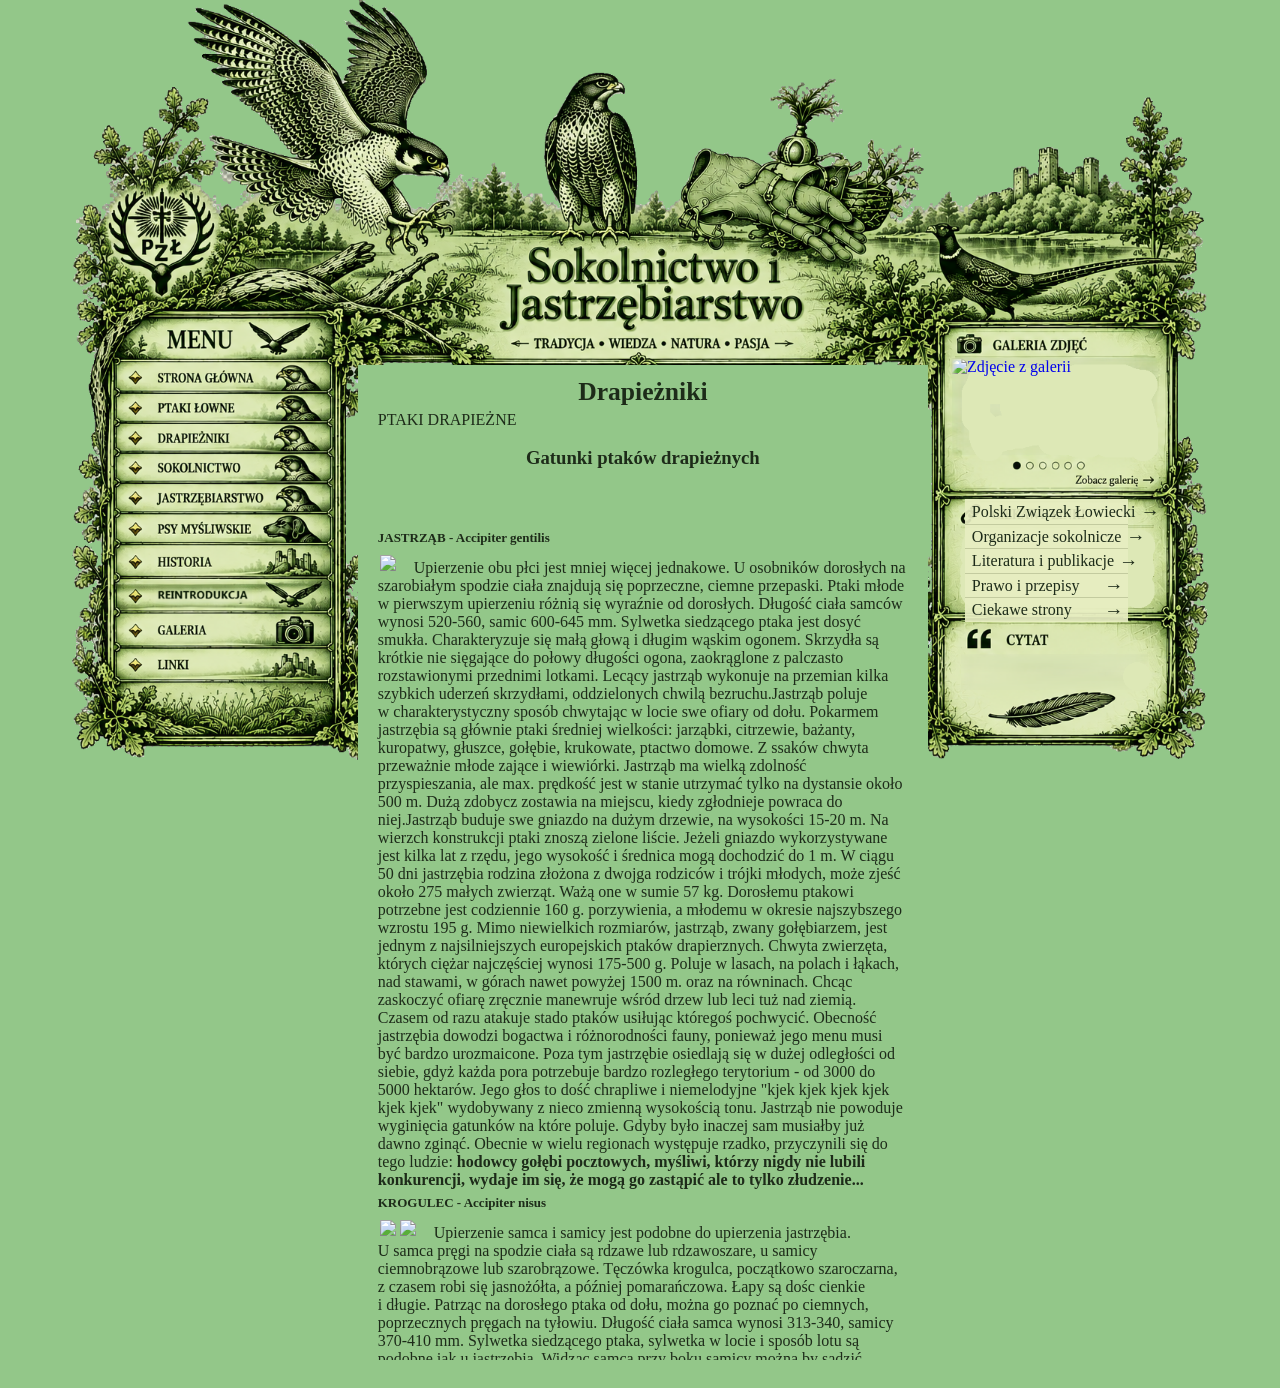
==== drapiezcy.html @ e7c0aa83 "Use new layout artwork" ====
<!doctype html>
<html lang="pl">
<head><meta charset="utf-8"><meta name="viewport" content="width=device-width, initial-scale=1"><title>Drapieżniki — Sokolnictwo i Jastrzębiarstwo</title><link rel="stylesheet" href="styles.css?v=20261012-smaller-links"></head>
<body><main class="page" id="top"><div class="artboard"><img class="layout-art" src="sij-layout-new.png" alt="" aria-hidden="true"><nav class="menu-hotspots" aria-label="Menu główne">
<a href="index.html?v=20261010-16" aria-label="Strona główna"></a><a href="ptaki.html?v=20261010-16" aria-label="Ptaki łowne"></a><a href="drapiezcy.html?v=20261010-16" aria-label="Drapieżniki"></a><a href="sokolnictwo.html?v=20261010-16" aria-label="Sokolnictwo"></a><a href="jastrzebiarstwo.html?v=20261010-16" aria-label="Jastrzębiarstwo"></a><a href="psy.html?v=20261010-16" aria-label="Psy myśliwskie"></a><a href="historia.html?v=20261010-16" aria-label="Historia"></a><a href="restytucja.html?v=20261010-16" aria-label="Restytucja"></a><a href="galeria.html?v=20261010-16" aria-label="Galeria"></a><a href="linki.html?v=20261010-16" aria-label="Linki"></a>
</nav>
<nav class="external-links-panel" aria-label="Ciekawe linki">
<a href="https://www.pzlow.pl/" target="_blank" rel="noopener noreferrer"><span>Polski Związek Łowiecki</span><span class="link-arrow" aria-hidden="true">→</span></a>
<a href="https://gniazdosokolnikow.pl/" target="_blank" rel="noopener noreferrer"><span>Organizacje sokolnicze</span><span class="link-arrow" aria-hidden="true">→</span></a>
<a href="https://sokolnictwo.pl/" target="_blank" rel="noopener noreferrer"><span>Literatura i publikacje</span><span class="link-arrow" aria-hidden="true">→</span></a>
<a href="https://isap.sejm.gov.pl/" target="_blank" rel="noopener noreferrer"><span>Prawo i przepisy</span><span class="link-arrow" aria-hidden="true">→</span></a>
<a href="https://peregrinus.pl/" target="_blank" rel="noopener noreferrer"><span>Ciekawe strony</span><span class="link-arrow" aria-hidden="true">→</span></a>
</nav>
<section class="content-window" aria-label="Drapieżniki"><article id="drapieżniki"><h1>Drapieżniki</h1><font>

PTAKI DRAPIEŻNE



</font>
<font><br/><center><h3>Gatunki ptaków drapieżnych</h3></center>
<p></p><br/><br/>
<b><p>JASTRZĄB - Accipiter gentilis</p></b><a><img hspace="2" src="https://raw.githubusercontent.com/piela44-wojciech/sokolnictwo-i-jastrzebiarstwo/main/assets/jastrzab1_FS5I.jpg" vspace="2"/></a><a></a>
    Upierzenie obu płci jest mniej więcej jednakowe. U osobników dorosłych na szarobiałym spodzie ciała znajdują się poprzeczne, ciemne przepaski. Ptaki młode w pierwszym upierzeniu różnią się wyraźnie od dorosłych. Długość ciała samców wynosi 520-560, samic 600-645 mm. Sylwetka siedzącego ptaka jest dosyć smukła. Charakteryzuje się małą głową i długim wąskim ogonem. Skrzydła są krótkie nie sięgające do połowy długości ogona, zaokrąglone z palczasto rozstawionymi przednimi lotkami. Lecący jastrząb wykonuje na przemian kilka szybkich uderzeń skrzydłami, oddzielonych chwilą bezruchu.Jastrząb poluje w charakterystyczny sposób chwytając w locie swe ofiary od dołu. Pokarmem jastrzębia są głównie ptaki średniej wielkości: jarząbki, citrzewie, bażanty, kuropatwy, głuszce, gołębie, krukowate, ptactwo domowe. Z ssaków chwyta przeważnie młode zające i wiewiórki. Jastrząb ma wielką zdolność przyspieszania, ale max. prędkość jest w stanie utrzymać tylko na dystansie około 500 m. Dużą zdobycz zostawia na miejscu, kiedy zgłodnieje powraca do niej.Jastrząb buduje swe gniazdo na dużym drzewie, na wysokości 15-20 m. Na wierzch konstrukcji ptaki znoszą zielone liście. Jeżeli gniazdo wykorzystywane jest kilka lat z rzędu, jego wysokość i średnica mogą dochodzić do 1 m. W ciągu 50 dni jastrzębia rodzina złożona z dwojga rodziców i trójki młodych, może zjeść około 275 małych zwierząt. Ważą one w sumie 57 kg. Dorosłemu ptakowi potrzebne jest codziennie 160 g. porzywienia, a młodemu w okresie najszybszego wzrostu 195 g. Mimo niewielkich rozmiarów, jastrząb, zwany gołębiarzem, jest jednym z najsilniejszych europejskich ptaków drapierznych. Chwyta zwierzęta, których ciężar najczęściej wynosi 175-500 g. Poluje w lasach, na polach i łąkach, nad stawami, w górach nawet powyżej 1500 m. oraz na równinach. Chcąc zaskoczyć ofiarę zręcznie manewruje wśród drzew lub leci tuż nad ziemią. Czasem od razu atakuje stado ptaków usiłując któregoś pochwycić. Obecność jastrzębia dowodzi bogactwa i różnorodności fauny, ponieważ jego menu musi być bardzo urozmaicone. Poza tym jastrzębie osiedlają się w dużej odległości od siebie, gdyż każda pora potrzebuje bardzo rozległego terytorium - od 3000 do 5000 hektarów. Jego głos to dość chrapliwe i niemelodyjne "kjek kjek kjek kjek kjek kjek" wydobywany z nieco zmienną wysokością tonu. Jastrząb nie powoduje wyginięcia gatunków na które poluje. Gdyby było inaczej sam musiałby już dawno zginąć. Obecnie w wielu regionach występuje
rzadko, przyczynili się do tego ludzie: <b>hodowcy gołębi pocztowych, myśliwi, którzy nigdy nie lubili konkurencji, wydaje im się, że mogą go zastąpić ale to tylko złudzenie...</b>
<br/>
<b><p>KROGULEC - Accipiter nisus</p></b><a><img hspace="2" src="https://raw.githubusercontent.com/piela44-wojciech/sokolnictwo-i-jastrzebiarstwo/main/assets/krogulec_FS5I.jpg" vspace="2"/></a><a><img hspace="2" src="https://raw.githubusercontent.com/piela44-wojciech/sokolnictwo-i-jastrzebiarstwo/main/assets/krogul_l_FS5I.jpg" vspace="2"/></a>
     Upierzenie samca i samicy jest podobne do upierzenia jastrzębia. U samca pręgi na spodzie ciała są rdzawe lub rdzawoszare, u samicy ciemnobrązowe lub szarobrązowe.  Tęczówka krogulca, początkowo szaroczarna, z czasem robi się jasnożółta, a później pomarańczowa. Łapy są dośc cienkie i długie. Patrząc na dorosłego ptaka od dołu, można go poznać po ciemnych, poprzecznych pręgach na tyłowiu. Długość ciała samca wynosi 313-340, samicy 370-410 mm. Sylwetka siedzącego ptaka, sylwetka w locie i sposób lotu są podobne jak u jastrzębia. Widząc samca przy boku samicy można by sądzić, że to ptasi karzeł. Różnicę tę tłumaczy fakt iż krogulec żywi się wyłącznie ptakami. Gdyby jedna para polowała na te same gatunki, mogłoby wkońcu dojść między nimi do rywalizacji. Samica, która jest silniejsza chwyta więc gołębie, sujki, drozdy i kosy. Natomiast łupem samca padają głównie ptaki wielkości wróbla. Krogulec jest mistrzem w polowaniu na wyżej wspomniane gatunki. Najczęściej zaskakuje swe ofiary szybkością. Zręcznie porusza się w poszyciu leśnym i prześlizguje wśród gałęzi drzew. tryb życia prowadzi dość skryty i dlatego jest on trudny do obserwacji. Najłatwiej można go zobaczyć w czasie jesiennego i zimowego żerowania na otwartych polach Wiele krogulców żyjących na wschodzie i północy Europy wędruje - we wrzesniu i październiku odlatują na południowy zachud, by powrócić w marcu lub kwietniu. W innych regionach większość tych ptaków prowadzi osiadły tryb życia. Dorosłe krogulce przez cały rok pozostają na swym terytorium, obejmującym pola, jak i łąki. Obszar ten zajmuje średnio 700-1000 hektarów. W kwietniu samiec i samica budują swe gniazdo. Mieści się ono na świerku lub sośnie, a zbudowane jest z suchych gałązek. Znajduje się zazwyczaj niżej niż gniazdo gołębiarza i myszołowa, znacznie od nich mniejsze, a w porównaniu z gniazdem kobuza i pustułki o wiele bardziej płaskie. W maju pojawia się w nim 4-6 jaj. Młode ptaki niemal że nie różnią się ubarwieniem od rodziców. Jego głos jest dość jękliwy i przeciągły "kee  kee kee kee", powtarzane kilkakrotnie. Odzywa sięrzadko, przeważnie tylko wtedy, gdy niepokojony jest w pobliżu gniazda.
 <br/>
<b><p>BŁOTNIAK ZBOŻOWY -Circus cyaneus</p></b>
<a></a>
<br/>
       U samca wierzch ciała, głowa, szyja i skrzydła do lotek pierwszego rzędu oraz pierś są popielatoszare. Samica ma wierzch ciała ciemnobrunatny, spód jaśniejszy. Wspólną cechą upierzenia obu płci są białe pokrywy nadogonowe, tworzące wyraźnie widoczną plamę. Jak wszystkie błotniaki, obie płci mają wokół oczu szlarę. Jego długość wynosi 43-50 cm, rozpiętość skrzydeł 103-110 mm, ciężar wach się między 535 g. a 550 g. Błotniak zbożowy widziany z góry różni się od błotniaka łąkowego brakiem czrnej pręgi na skrzydłach, ciemnych plamek na brzegach ogona oraz masywniejszą sylwetką. Mają długie i cienkie łapy. Błotniak zbożowy występuje na łąkach, polach, wrzosowiskach i bagnach. Lecąc z niewielką prędkością (ok. 15 km/h) parę metrów nad ziemią wypatruje różnego rodzju zwierząt. Przede wszystkim polne myszy, rzadziej ryjówki i małe zające. Atakuje także dorosłe ptaki. Jest bardzo zręczny, potrafi zawrócić w miejscu i momentalnie uderzyć na ofiarę, którą spostrzegł w ostatniej chwili. Stosuje również inną metode. Siada obok nory jakiegoś gryzonia i czeka, aż ten wyjdzie na zewnątrz. Błotniak zbożowy buduje gniazdo na ziemi. Zebraniem budulca zajmuje się głównie samica.
     <br/>
<b><p>BŁOTNIAK POPIELATY -Circus pygargus</p></b>
          Samiec jest podobny do błotniaka zbożowego, jedynie grzbiet ma odcień ciemniejszy, a na lotkach II rzędu znajdują się dwie poprzeczne pręgi. Plama u nasady ogona jest mniej wyraźna. Samica jest bardzo trudna do odróżnienia od samca błotniaka zbożowego. Długość ciała samca wynosi 410-465, samicy 470-520 mm. Zarys sylwetki i sposób lotu są identyczne jak u Błotniaka zbożowego. Ptak ten jest nielicznym, a miejscami bardzo nielicznym ptakiem lęgowym na niżu. Najliczniej występuje nad Biebrzą i Kanałem Augustowskim. Biotopem tego gatunku jest otwarty krajobraz i wilgotne obszary: łąki, błota, pola i doliny rzek. Żywi się drobnymi ssakami, chwyta również gnieżdżące się na ziemi drobne ptaki oraz zjada ich pisklęta i jaja.
<br/>
<b><p>BŁOTNIAK STAWOWY  -Circus aeruginosus </p></b>
       Samiec ma głowę jasnobrązową, grzbiet ciemnobrunatny, ogon rdzawoszary. Środkowa część skrzydła jest jasna. Samica ma grzbiet czekoladowobrunatny, głowę i potylicę białe lub kremowobrązowe. Długość ciała samca wynosi 490-543, samicy 520-600 mm. Przy obserwacji górnej powierzchni ciała na skrzydłach samca w środkowej części, widać jasną, dość szeroką smugę. Samica ma jasną głowę i przednią krawędz skrzydeł przy nasadzie. Jest to nieliczny, a miejscami średnio liczny ptak lęgowy na niżu. Biotopem jego są zarosłe trzcinami brzegi jezior, stawów i rzek. Pokarmem błotniaka stawowego są głównie ptaki, a przedewszystkim wysiadujące jajka samice kaczek, łysek perkozów i kulików. Zjada on również jaja oraz pisklęta powyższych gatunków. W mniejszym stopniu żywi się gryzoniami, gadami i owadami.<br/>
 Poza wymenionymi gatunkami można spotkać w Polsce błotniaka białego i błotniaka łąkowego.
    <br/>
<b><p>KANIA CZARNA - Milvus migrans </p></b><a><img hspace="2" src="https://raw.githubusercontent.com/piela44-wojciech/sokolnictwo-i-jastrzebiarstwo/main/assets/kania2_FS5I.jpg" vspace="2"/></a>
       Obie płci są podobnie ubarwione. Ogólny tom upierzenia jest ciemnobrunatny. Długość ciała samca i samicy wynosi 550-640 mm. W sylwetce ptaka siedzącego charakterystyczne są widłowate wycięcia ogona i skrzydła sięgające do jego końca. W sylwetce ptaka lecącego najbardziej charakterystyczną cechą jest widłowato wycięty ogon. Głębokość wycięcia jest u tego gatunku niewielka, zwykle okołe 4 cm. Kania lata powoli i manewruje przy tym dość intensywnie ogonem. Zsięg występowania kani czarnej w okresie lęgowym oraz w zimie to południe od sahary. Wiosną po powrocie z Afryki, zjawiają się nad jeziorami, stawami, rzekami, czasem w okolicy nadmorskiej, tam gdzie są drzewa odpowiednie do założenia gniazda. Buduje je na wysokim drzewie liściastym (dąb, buk, brzoza) lub iglastym (świerk, sosna, jodła) zwykle od 10-30 metrów. Kania czarna poluje przedewszystkim na zwierzęta poruszejące się wolno lub ranne. Nie gardzi też padliną. Znaczące miejsce w jwj menu stanowią ryby. Nie nurkuje po nie do wody, co najwyżej zanuża łapy. Resztę pożywienia zdobywa na polach i łąkach. Żywi się również dużymi owadami. Kania czarna ma niewielu naturalnych wrogów, głownie jastrzębie i puchacze.  Charakteryzuje się niską rozrodczością, która uniemożliwia zwiększenie się populacji tych ptaków. Zdarza się też tak, że z powodu braku pokarmu starsze piskle zjada młodsze.
<br/>
<b><p>KANIA RUDA - Milvus milvus </p></b><a><img hspace="2" src="https://raw.githubusercontent.com/piela44-wojciech/sokolnictwo-i-jastrzebiarstwo/main/assets/kania1_FS5I.jpg" vspace="2"/></a> 
       Obie płci są podobnie ubarwione. Ogólny ton upierzenia jest rdzawobrunatny. Długość ciała wynosi 590-660 mm. Sylwetka i sposób latania są podobne jak u kani czarnej, jednakże u kani rudej wcięcie ogona jest znacznie głębsze (10 cm), a na spodzie skrzydeł znajduje się biała plama. Kania ruda jest w Polsce skrajnie nielicznym gatunkiem lęgowym. Biotopem tego drapieżnika są lasy starszych klas wieku, poprzecinane polami uprawnymi lub innymi terenami odkrytymi. Pokarm kani rudej jest podobny do diety poprzedniego gatunku, jednak w miejszym stopniu jest on zdobywany nad wodami.
    <br/>
<b><p>BIELIK - -Haliaeetus albicilla   L. </p></b><a><img hspace="2" src="https://raw.githubusercontent.com/piela44-wojciech/sokolnictwo-i-jastrzebiarstwo/main/assets/bielik_FS5I.jpg" vspace="2"/></a>
       Obie płci są jednakowo ubarwione. Upierzenie ma kolor brunatny, jedynie szyja i głowa są jasnobrunatne, a ogon czysto biały. U osobników młodych ogon jest szarobrunatny. Długość ciała samca wynosi 755-900, samicy 855-980 mm. Rozpiętość skrzydeł wynosi od 2 do 2,65 m, ciężar 3,5-6,8 kg. Charakterystyczne dla niego są długie i szerokie skrzydła z palczasto rozstawionymi lotkami I rzędu. Bielik jest drapieżnikiem większym od orła przedniego. W locie jego sylwetka jest łatwa do rozpoznania ze względu na krutki ogon i długie skrzydła. Mimo ciężkiego wyglądu, lata zręczniej i szybciej niż można by sądzić. Sporo czasu spędza siedząc na ziemi lub na jakimś słupie, wypatrując ptaków, na które mógłby zapolować. W tej pozycji odpoczywa również po jedzeniu. Bielik, podobnie jak rybołowy, nie waha się zanurzyć w wodzie, aby pochwycić zdobycz. Dorosły osobnik prowadzi osiadły tryb życia, natomiast młode do czasu, kiedy będą się same rozmnażać ( ok. 5 lat ), wędrują. Z Norwegii lecą na południe, do Niemiec, Polski i Środkowej Europy. Bielik żywi się głównie żywymi zwierzętami, które chwyta po dłuższym lub krutszym pościgu. Poluje przedewzystkim na ptactwo wodne. Taktyka łowów polega na nękaniu znajdujących się na wodzie ptaków i zmuszaniu do ciągłego nurkowania, co powoduje ich wyczerpanie. Czasem lecąc tuż nad wodą, atakuje znienacka. Bielik chwyta również ryby, bielaki i inne ssaki do wielkości psa, nie gardz także padliną.<br/>
<p><b>ORZEŁ PRZEDNI</b>  -Aquila chrysaetos   L.</p><br/>
     Oba ptaki są jednakowo ubarwione. Ogólny ton upierzenia jest jasnobrunatny. Na końcu ogona znajduje się dość szeroka, czarna przepaska. Reszta ogona, około 2/3 od nasady, jest ciemnoszara. Ptaki młode są ciemniej upierzone, nasadę ogona mają brudnobiałą. Ostateczne upierzenie uzyskują po 5 latach. Do tego czasu stopniowo przybierają one upierzenie ostateczne. Długość ciała samca wynosi 820-850, samica 910-930 mm. Nogi jego są mocno umięśnione. Charakterystyczną cechą rozpoznawczą jest lekkie zaokrąglenie ogona i czarna, szeroka przepaska na jego końcu, szczególnie dobrze widoczna u ptaków młodych, które ponadto mają białą plamę na spodzie skrzydeł. Orzeł przedni jest w Polsce gatunkiem skrajnie nielicznym. Stan populacji szacuje się na 8-10 par. Lęgnie się jedynie w Karpatach i na Mazurach. Jest to ptak związany z terenami skalistymi i obszarami otwartymi. Pokarmem tego gatunku są ssaki średniej wielkości, od wielkości zająca do lisa, i duże ptaki od wielkości głuszca. Wyjątkowo orzeł ten napada również większe ssaki.
<br/>
<b><p>ORLIK GRUBODZIOBY - Aquila clanga  Pallas  </p></b>
     Obie płci są jednakowo, ciemno-purpurowo-brunatno ubarwione, spodem jaśniejsze. Pokrywy nadogonowe są białe. Jego długość zarówno samca jak i samicy wynosi 660-720 mm. Zarys sylwetki w locie jest podobny do sylwetki lotu orła przedniego.Jest bardzo nielicznym gatunkiem, lęgowy głównie na wschodzie kraju. Biotopem orlika są rozległe, starsze lasy z terenami wilgotnymi i zbiornikami wodnymi. Pokarm stanowią drobne ssaki do wielkości zająca i ptaki do wielkości cietrzewia. Innym gatunkiem, którego nie można odróżnić w warunkach polowych jest ORLIK KRZYKLIWY - Aquila pomarina (Brehm). Długość obu płci wynosi 630-650 mm. pozostałe dane są takie same, jak u orlika grubodziobego.
<br/>
<b><p>ORZEŁEK POŁUDNIOWY - Hieraaetus fasciatus     </p></b><a></a>
     Podobnie jak inne, niektóre ptaki drapieżne, orzełek poludniowy może być ubarwiony w dwojaki sposób i nie ma to nic wspólnego z jego wiekiem czy płcią. Część ptaków ma spód ciała biały, a pierś ozdobioną ciemnobrązowymi cętkami. Natomiast u innych orzełków południowych ten fragment upierzenia jest biały. Długość jego wynosi 650-720 mm, rozpiętość skrzydeł 1,5-1,7 m, a ciężar dochodzi do 2 kg. Niektórzy nazywają go "orłojastrzębiem", gdyż łączy on w sobie siłę orła przedniego z szybkością jastrzębia. Polując, pikuje na upatrzoną z daleka zwierzyne lub, gdy są to ptaki, zręcznie ściga je wśród drzew. Żywi się głównie dzikimi królikami. Uzupełnienie jego jadłospisu stanowią kuropatwy, kawki, gołębie.W wieku dorosłym prowadzi osiadły tryb życia, terytorium jakie zajmuje dochodzi do 10000 hektarów. Gniazdo buduje z gałązek na wysokich dominujących skałach.

     <b><p>KURHANNIK - Buteo refinus</p></b><a></a>
     Sylwetką przypomina dużego myszołowa. Jego charakterystyczną cechą jest cynamonowoczerwony ogon, widoczny takze w locie. W suchych latem stepach Azji zajmuje ten sam biotop, co w Europie myszołów. Jego obszar leęgowy sięga w Europie do Macedonii, natomiast w północnej Afryce żyje inny podgatunek kurhannika. Gniazdo zakłada przeważnie w ścianach wąwozów skalnych, przecinających stepy, czasem w grotach, wśród krzewów, rzadko na drzewach. Chętnie zajmuje opuszczone gniazda kruków, ale sam też buduje. Jaja, zwykle dwa, mają około 20 mm , są białe z brązowymi plamami. Wysiadywanie zaczyna sie w kwietniu lub na poczatku maja, a w końcu czerwca młode są już zdolne do latania. Właśnie wtedy w stepie wskutek suszy zamiera życie. Kurhanniki odlatują więc w okolice gdzie utrzymało się jeszcze troche wody i zieleni. Nie są jednak typowymi ptakami wędrownymi, które całkowicie znikają z terenów lęgowych, lecz koczownikami. Jest bliskim krewnym naszego myszołowa i tak jak on, poluje głównie na drobne,
  stepowe gryzonie. Wypatruje je z miejsca czatówlub w czasie powolnego lotu szybowcowego.<br/>
<p><b>MYSZOŁÓW ZWYCZJNY</b>  -Buteo buteo   L.</p><br/>
   Obie płci są jednakowo ubarwione. Ubarwienie jest zmienne: od ciemnobrązowego do jasnokremowego. Piersi są podłużne strychowane. Brzuch jest jasny. Złożone skrzydła sięgają poza połowę długości ogona. długość somca i samicy wynosi 460-550 mm. Sylwetka ptaka w locie charakteryzuje się szerokimi skrzydłami i szerokim ogonem, na spodzie którego znajdują się liczne wąskie przepaski. Myszołów jest licznym ptakiem lęgnącnym się na terenie całego kraju. Środowiskiem jego są lasy, zwykle ich obrzeża, lub obrzeża enklaw leśnych. Pokarmem myszołowa są drobne gryzonie, młode osobniki gatunków łownych np. cietrzewie, kuropatwy, drobne wróble, ponadto gady i owady. W okresie jesiennozimowym na teren Polski zalatuje ze wschodu MYSZOŁÓW WŁOCHATY - Buteo logopus. Charakterystyczną cechą rozpoznawczą włochatego jest ciemna przepaska na brzuchu, ciemna plama w okolicy stawu nadgarstkowego oraz opierzenie nogi do początków palców.
<br <b=""/><p><b>PUCHACZ - Bubo bubo</b> </p><a></a>
            Puchacz góruje nad wszystkimi innymi ptakami drapieżnymi. Wydaje się, że jest on silniejszy od orła przedniego i bielika. W jego jadłospisie można znaleść sokoła wędrownego, jastrzębia, myszołowa i niemal wszystkie europejskie sowy. Ta największa na  świecie sowa ( długość 570-720 mm, rozpiętość skrzydeł 150-180 cm, cięzar 2-3,2 kg.) żywi się także głuszcami, dikimi kaczkami, królikami i zajęcami. Puchacz poluje nocą na terenie od 1000-5000 hektarów. W Eropie zamieszkuje góry i lasy półnicnej części kontynętu. Jego obecność świadczy o bogatej faunie, gdyż żywi się on wieloma gatunkami zwierząt. Jej płowe, cętkowane upierzenie zlewa się z otoczeniem tak, że trudno jest ją dostrzec. Podobnie jak  wszystkie drapieżne ptaki nocne, puchacz wypluwa nie strawione resztki pożywienia zwane wypluwkami. W środkowej i południowej europie puchacz poluje na wrony, dzikie króliki, jeże, wiewiórki oraz na różne gatunki gryzoni.<br/>
<b><p>GADOŻER - (krótkoszpon) - <u></u>Circaetus gallicus   (Gmelin) </p></b><a><img hspace="2" src="https://raw.githubusercontent.com/piela44-wojciech/sokolnictwo-i-jastrzebiarstwo/main/assets/gadozer_FS5I.jpg" vspace="2"/></a><a><img hspace="2" src="https://raw.githubusercontent.com/piela44-wojciech/sokolnictwo-i-jastrzebiarstwo/main/assets/gadozer2_FS5I.jpg" vspace="2"/></a>
    Prawdopodobnie drapieżnik ten jest całkowicie odporny na jad węży. Latem można zaobserwować go jak poluje nie tylko na zaskrońce, ale i na żmije , które stanowią główny składnik jego pożywienia. Zręcznie unika zębów jadowitych żmii, unieruchomiając od razu jej głowę. Rodzaj pokarmu wpływa na styl jego życia. Jest on ptakiem wędrownym. W końcu marca, gadożer pojawia się w Europie na terenach o klimacie umiarkowanym, we wrześniu odlatuje do Afryki. Drapieżnik przebywa chętnie w okolicach pagórkowatych, kamienistych, tam gdzie duże przestrzenie porośnięte są zaroślami, trawą, karłowatymi drzewmi i rzadkim lasem. Gadożer wykorzystuje prądy unoszącego się powietrza  i szybując wypatruje zdobyczy.Samo polowanie zaczyna dopiero późnym rankiem. Unosi się w powietrzu nie poruszając skrzydłami, które zależnie od kierunku i szybkości wiatru rozpościera lub częściowo składa. Jego tereny łowieckie rozciągają się w promieniu 10 km od gniazda. Kiedy zobaczy ofiarę, rzuca się na nią albo pikuje z wysokości kilkuset metrów,
  a jego prędkość przekracza wtedy 100 km/h. Chwyta węże różnego gatunku: zaskrońce zwyczajne, gniewosze plamiste, żmije żebrowane i zygzakowate, których wielkość wacha się od kilkudziesięciu centymetrów do 1,80 m. Oprócz węży żywi się także padalcami i jaszczurkami. Krótkoszpon widziany z ziemi jest większy od myszołowa. Poza tym jest jasno upierzony, jedynie gardło jest no ogół brązowe. Łapy ptaka są koloru szarego. Pod koniec kwietnia, samica znosi tylko jedno duże jajo, koloru białego. Przyczyną tak niskiej płodności jest żarłoczność piskląt -dwa dorosłe ptaki nie byłyby w stanie nakarmić kilku młodych. <br/>
<b><p>SĘP PŁOWY I SĘP USZATY - Gypus fulvus   L. </p></b><a></a>
      Niektóre sępy dorównują rozmiarammi orłosępowi. Czasem są nawet cięższe. Natomiast rozpiętość skrzydeł może być mniejsza niż u orłosępów żyjących w środkowej Azji. Skrzydła tych ptaków miewają nawet 90 cm długości, podczas gdy u sępów nie przekraczają 75 cm. Sęp płowy należy do najlepiej szybujących ptaków. Kiedy są złe warunki atmosferyczne, trudno jest mu wzbić się wyżej, mimo dużego wysiłku. Natomiast w czasie ładnej pogody wykorzystuje prądy cieplego powietrza, które unoszą go w górę. Jedną trzecią dnia spędza na szybowaniu z nieruchomo rozpostartymi skrzydłamni. Duże skrajne lotki są wyraźnie od siebie oddzielone, pod wpływem ciepłego powietrza, zadarte ku górze. Jeżeli spojrzć na ptaka z boku, widać, że skrzydła są lekko uniesione, a cała jego sylwetka przywodzi na myśl literę V. Szukając pożywienia, sęp płowy leci dość nisko, natomiast kiedy się naje, wzbija się bardzo wysoko. Widziano go na wysokości 4500, a nawet 5570 m. Szybując, obserwuje doliny i zbocz gór, w których żyje.
   Wypatruje tam padliny, stanowiącej jego jedyne pożywienie. Szukając pożywienia nie posługuje się węchem, tylko doskonałym wzrokiem. Najbardziej wygłodniałe osobniki dominują nad pozostałymi. Dzięki olbrzymiemu dziobowi, łatwo dostaje się do wnętrzności padłego zwierzęcia. Posiłek nawet wystarczy na tydzień albo i na dłużej. Sęp jest ptakiem stadnym, żyjącym w grupach. Często zakłada gniada w większych lub mniejszych koloniach. Kolonie sępów mieszczą się na skalnych urwiskach. Część ptaków pochodzących z Europy, odlatuje jesienią do Afryki. <br/>
<b> <p>ŚCIERWNIK - Neophron percnopterus   L.  </p></b><a></a>
       Ścierwnik za pomocą kamienia potrafi rozbić cudze jajo(flamingów, strusi, pelikanów), by dostać się do jego wnętrza, lecz są one tylko uzupełnieniem jego podstawowego pokarmu. Ptak ten żywi się bowiem głównie padliną, i to wszelkiego rodzaju. Jest to z pewnościa jedyny ptak zjadający regularnie ekstrementy ssaków. Pojawia się nad rzekami i stawami, na śmietnikach i przy szosach, gdzie wiele zwierząt ginie pod kołami samochodów. W Europie gnieździ się pod osłoną skalnych nawisów. Na Bliskim Wschodzie na budynkach.<br/>
<b> <p>SOKÓŁ WĘDROWNY - Falco peregrinus   (Tunstall)  </p></b><a></a>
        Samiec jak i samica są upierzone podobnie. Na bokach głowy i szyi ma czarny wąs, na piersi czarne plamy i dosyć długie srzydła sięgające do końca ogona. Długość ciała wynosi 38-50 cm, rozpiętość skrzydeł waha się od 85 do 115 cm, ciężar 580-1000 g. To najszybszy ptak na świecie. Prędkość, mierzona niektórym osobnikom podczas pikowania wynosi 270 a nawet 320 km/h. Kiedy sokół ten rzuca się na ofiarę, bez trudu przechodzi w locie poziomym z 50 do 100 km/h. Jeisenią prawie wszystkie osobniki, młode i dorosłe, zamieszkałe na północy Europy, odlatują na zimę na zachód kontynętu albo jeszcze dalej. Spośród ptaków żyjących gdzie indziej przemieszczają się tylko młode, dorosłe prowadzą raczej osiadły tryb życia. Podobnie jak inne bardzo szybkie ptaki sokół wędrowny ma krępą sylwetkę. Wędrowny uderza skrzydłami silnie i szybko, zamachy nie są jednak zbyt głębokie. Sokół ten poluje na ptaki m.in. gołębie, szpaki, czajki, mewy śmieszki, drozdy, sójki, skowronki polne, kosy i zięby. Swoje ofiary chwyta w locie.

      Często chwyta zdobycz po kilkusetmetrowym, a nawet ponadkilometrowym, locie nurkowym. Zbija je uderzeniem szponów w tył głowy. Sokłół wędrowny gnieździ się wśród nadmorskich skał, w górach i na wyżynach. W północnej Europie zajmuje nieraz nadrzewne gniazdo pożucone przez innego ptaka drapieżnego. W niektórych krajach europejskich, także w Polsce stał się już rzadkością. Przyczyn tego jest kilka. Po pierwsze, ptak ten był prześladowany przez człowieka, po drugie, sokół żywił się w pewnych regionach ptakami, których pokarmem były nasiona lub owady skażone pestycydami.   <br/>
<b> <p> BIAŁOZÓR - Falco rusticolus  L.  </p></b><a><img hspace="2" src="https://raw.githubusercontent.com/piela44-wojciech/sokolnictwo-i-jastrzebiarstwo/main/assets/bialy_FS5I.jpg" vspace="2"/></a>
        Rozpiętośc skrzydeł do 140 cm. Młode ptaki brązowawe, dorosłe szare-w różnych odcieniachdo prawie czystej bieli, z czarnymi plamkami. Zmiaszkuje skaliste wybrzeża mórz, chętnie w okolicy ptasich koloni lęgowych oraz w miejscach bytowania pardw. Gniazduje się  na początku kwietnia do maja, znosi do 5 jaj, które wysiadywane są przez samicę (28 dni). Młode opuszczają gniazdo po 50 dniach. Głównym pożywieniem białozorów są morskie ptaki latem, zimą pardwy, zabijane w powietrzu, wodzie i ziemi. Im bardziej na północ, tym bielsze są tam białozory. Stan liczebny niewielki.<br/>
<b> <p> RARÓG GÓRSKI - Falco biarmicus   L.  </p></b><a></a>
      Brązowy sokól wielkości wrony z rdzawym czubkiem głowy i cienkim wąsem.Samica jest wyraźnie większa od samca. Wszędzie gdzie występuje jest ptakiem rzadkim, ze względu na potrzebe dużego terytorium, poza tym tępiony przez ludzi. W locie trudno odróżnić go od raroga. Lęgnie się w górach, gniazda w niższych skalnych, w przejętych gniazdach innych ptaków na drzewach, a na bezludnych pustkowiach także na ziemi. Żywi się ptakami do wielkości gołębia, zabija je w powietrzu i na ziemi. Często para poluje wspólnie: jeden partner płoszy ptaki z ziemi, drugi goni i chwyta je.<br/>
<b> <p> RARÓG - Falco cherrug   L.  </p></b><a></a>
     Brązowawy sokół z jasną głową i ledwie widocznym wąsem. Jako"obywatel" wolnych przestrzeni powietrznych, nie jest związany z żadnym szczególnym biotopem, raczej z miejscemlicznego wysępowania ptaków. Najbardziej wysunięte na zachód miejsca lęgowe znajdują się w lasach nad Dunajem, w głębi Austrii, często w koloniach czapli i kormoranów. W Europie jest to bardzo rzadki ptak lęgowy. Jak wszystkie sokoły, nie buduje gniazda. Jeśli gniazduje wśród skał, uparcie trzyma się raz wybranego miejsca, jeśli na drzewie- przejmuje puste, nie zniszczone zimą gniazda innych ptaków. Niektórym parą jednak brakuje miejsca i potrafią wtedy przepędzić z gniazda nawet orła cesarskiego czy bielika. Ale gniazdo bocianie musi raróg opuścić, gdy powróci do niego z Afryki prawowity własciciel uzbrojony w lancetowaty dziub. Jeśli raróg zagnieździ się w kolonii czapli lub gawronów ma zapewnione pożywienie. Jest bardzo wszechstronnym myśliwym. Poluje na ziemi i w powietrzu, czasem w locie nurkującym, czasem z zaskoczenia, czasem w pogoni za ofiarą. Jego łupem padają zwierzęta do wielkości królika lub kaczki.


        <b> <p> KOBUZ - Falco subbuteo   L.  </p></b> <a><img hspace="2" src="https://raw.githubusercontent.com/piela44-wojciech/sokolnictwo-i-jastrzebiarstwo/main/assets/kobuz_FS5I.jpg" vspace="2"/></a>
        Jest to niezbyt liczny gatunek lęgowy w całej Polsce, objęty ścisłą ochroną, znacznie mniej liczny niż pustułka. Na zimę odlatuje. Przylot - w końcu kwietnia i początku maja, odlot - we wrześniu i pażdzierniku. Kobuż osiedla się na skrajach lasu, zazwyczaj iglastych, przyległych do pól, rzadziej w miejszych śródpolnych kępach drzew. Gnieździ się na wierzchołkach wysokich drzew, zajmując zazwyczaj stare gniazda większych ptaków. Poluje wyłącznie na niewielkie ptaki, które chwyta w locie, rozpoczynając atak ze znacznej odległości.  Dlatego wypatruje je wyłącznie na rozległych, otwartych przestrzeniach, a nie wśród drzew jak krogulec. Bardzo szybki, lecz mało zwrotny lotnie pozwala mu chwytać zdobyczy na ziemi, dlatego w skład jego pokarmu nie wchodzą żadne ssaki, natomiast niekiedy, większe owady. Daje się obserwować na otwartej przestrzeni znacznie częściej niż krogulec. Lata bardzo szybko, jest wstanie złapać jaskółkę, a przelatując blisko człowieka, niemal nie sposób go dostrzec, słyszy się jedynie furkot jego skrzydeł. Jego sylwetka w locie różni się od sylwetki krogulca znacznie dłuższymi, ostro zakończonymi skrzydłami. W locie przypomina jerzyka lub oknówkę. Ma dość melodyjny i dzwięczny głos. Nieco przeciągłe "kije kije kije". <br/>
<b> <p>PUSTUŁKA - Falco tinnunculus  </p></b><a></a>
     Nazwa pustułka pochodzi od rosyjskiego "pustoj" - czyli głupi i została jej nadana przez sokolników, jako gatunkowi, który nie da się ułożyć do polowania na ptaki, a więc jak mniemano jest zbyt głupi żeby się tego nauczyć. Oczywiście nieprzydatność jej do polowania na ptaki jest uwarunkowana, typu lotu oraz sposobu chwytania zdobyczy. Samiec ma głowę i kark szare, grzbiet rdzawy, pokryty trójkątnymi plamami, ogon szary z szeroką czarną przepaską na końcu. Samica ma głowę, kark, wierzch ogona ceglastorude. Na wierzchu ciała i ogona znajdują się brunatnoczarne, poprzeczne pręgi. Na końcu ogona znajduje się czarn przepaska. Spód ogona jest białawy. Pustułka ma dość krótkie i niezbyt mocne łapy. Górna, zakrzywiona część dzioba zachodzi na część dolną. Oczy ptaka są ciemnobrązowe. Charakterystychną cechą rozpoznawczą pustułki w locie, jest szeroka czarna przepaska na końcu jasnego ogona. W locie pustułka często zawisa nad jednym miejscem z opuszczonym ku dołowi ogonem i uniesionymi, poruszającymi się dość szybko skrzydłami. Jeżeli w tym czasie dostrzeże jakiegoś gryzonia czy inne małe zwierze, pikuje w dół. Często atak się nie udaje. Wówczas ponownie unosi się nad polem czy łąką i powtarza ten manewr. W Europie jest jednym z najczęściej spotykanych ptaków drapieżnych.
  Występuje w okolicach, w których roślinność nie jest zbyt wysoka, zjawia się również w środku miast.Pustułki żyjące w miastach siadają często na wieżach kościołów. Stamtąd, ponad zgiełkiem ulicy, dochodzą ich przenikliwe głosy. Łupem miejskich pustułek padają przedewszystkim wróble i szpaki. Pustułka żyjąca na polach żywi się głównie polnymi myszami, które stanowią 70% jej pokarmu. Pustułka, zamieszkująca północ i północny-wschód Europy, jest ptakiem wędrownym. Jesienią odlatuje do cieplejszych krajów. Migracje odbywają się głównie we wrześniu. W maju lub już pod koniec kwietnia, samica znosi w gnieździe 5-6 jaj. Samiec karmi ją już w okresie poprzedzającym zniesienie jaj, robi to do czasu,aż młode będą miały 10 dni. Jej głos to dośc wysokie, szybko powtarzane "kijkijkijkij" lub "kliklikli". Odzywa się najczęściej w locie.   <br/>
<br/>
<p>Literatura i Ilustracje:</p> <br/>
<p>W. Dudziński - Ptaki łowne<br/>
    Ptaki drapieżne Europy - Ilustracje Carl Brenders<br/>
    F. Sauer - Ptaki lądowe </p>
</font>
<br/><br/><br/><br/><br/><br/><br/><br/><br/></article></section>
<a class="gallery-preview" href="galeria.html?v=20261012-gallery-preview" aria-label="Otwórz galerię zdjęć"><img class="homepage-gallery-image" src="https://raw.githubusercontent.com/piela44-wojciech/sokolnictwo-i-jastrzebiarstwo/main/assets/tap2_8wQ8.jpg" alt="Zdjęcie z galerii"></a>
</div></main>
<script>
(() => {
  const image = document.querySelector('.homepage-gallery-image');
  if (!image) return;
  const photos = [
  "https://raw.githubusercontent.com/piela44-wojciech/sokolnictwo-i-jastrzebiarstwo/main/assets/tap2_8wQ8.jpg",
  "https://raw.githubusercontent.com/piela44-wojciech/sokolnictwo-i-jastrzebiarstwo/main/assets/tap3_8wQ8.jpg",
  "https://raw.githubusercontent.com/piela44-wojciech/sokolnictwo-i-jastrzebiarstwo/main/assets/tap4_8wQ8.jpg",
  "https://raw.githubusercontent.com/piela44-wojciech/sokolnictwo-i-jastrzebiarstwo/main/assets/tap5_8wQ8.jpg",
  "https://raw.githubusercontent.com/piela44-wojciech/sokolnictwo-i-jastrzebiarstwo/main/assets/tap6_8wQ8.jpg",
  "https://raw.githubusercontent.com/piela44-wojciech/sokolnictwo-i-jastrzebiarstwo/main/assets/tap7_8wQ8.jpg",
  "https://raw.githubusercontent.com/piela44-wojciech/sokolnictwo-i-jastrzebiarstwo/main/assets/dora4_8wQ8.jpg",
  "https://raw.githubusercontent.com/piela44-wojciech/sokolnictwo-i-jastrzebiarstwo/main/assets/p2_8wQ8.jpg",
  "https://raw.githubusercontent.com/piela44-wojciech/sokolnictwo-i-jastrzebiarstwo/main/assets/p6_8wQ8.jpg",
  "https://raw.githubusercontent.com/piela44-wojciech/sokolnictwo-i-jastrzebiarstwo/main/assets/p8_8wQ8.jpg",
  "https://raw.githubusercontent.com/piela44-wojciech/sokolnictwo-i-jastrzebiarstwo/main/assets/p9_8wQ8.jpg",
  "https://raw.githubusercontent.com/piela44-wojciech/sokolnictwo-i-jastrzebiarstwo/main/assets/p10_8wQ8.jpg",
  "https://raw.githubusercontent.com/piela44-wojciech/sokolnictwo-i-jastrzebiarstwo/main/assets/super1_8wQ8.jpg",
  "https://raw.githubusercontent.com/piela44-wojciech/sokolnictwo-i-jastrzebiarstwo/main/assets/super2_8wQ8.jpg",
  "https://raw.githubusercontent.com/piela44-wojciech/sokolnictwo-i-jastrzebiarstwo/main/assets/super3_8wQ8.jpg",
  "https://raw.githubusercontent.com/piela44-wojciech/sokolnictwo-i-jastrzebiarstwo/main/assets/tap1_8wQ8.jpg"
];
  let previous = 0;
  window.setInterval(() => {
    let next = Math.floor(Math.random() * photos.length);
    if (photos.length > 1) while (next === previous) next = Math.floor(Math.random() * photos.length);
    previous = next;
    image.classList.add('is-changing');
    const nextImage = new Image();
    nextImage.onload = () => { image.src = photos[next]; image.classList.remove('is-changing'); };
    nextImage.onerror = () => image.classList.remove('is-changing');
    nextImage.src = photos[next];
  }, 30000);
})();
</script>
</body></html>
---- styles.css ----
@import url('https://fonts.googleapis.com/css2?family=UnifrakturCook:wght@700&display=swap');
:root{color-scheme:light;--ink:#1d2b19;--paper:#edf1ce;--line:#657641}
*{box-sizing:border-box}
html{scroll-behavior:smooth}
body{margin:0;background:#93c789;color:var(--ink);font-family:Georgia,"Times New Roman",serif}
.page{width:90%;max-width:none;margin:0 auto}
.artboard{position:relative;width:100%;aspect-ratio:auto;height:calc(84vw * 0.6667 + 220px);min-height:900px;overflow:hidden;background:#93c789}
.layout-art{position:absolute;inset:0;width:100%;height:100%;object-fit:fill;pointer-events:none;z-index:2}
.content-window{position:absolute;z-index:1;left:25.5%;top:47.5%;width:49.5%;height:48%;overflow:auto;padding:14px 20px 18px;background:transparent;scrollbar-color:#82925a #e7edcc;scrollbar-width:thin}
.content-window article{padding:0 0 12px;margin:0 0 13px;border-bottom:1px solid #aab985}
.content-window h1{font-size:clamp(22px,2vw,32px);line-height:1.05;text-align:center;margin:0 0 5px}
.content-window h2{font-size:clamp(18px,1.45vw,23px);margin:0 0 7px}
.content-window p{font-size:clamp(13px,1vw,16px);line-height:1.45;margin:5px 0}
.content-window .lead{text-align:center;font-weight:bold;font-size:clamp(11px,.9vw,14px);letter-spacing:.07em}
.content-window ul{margin:4px 0;padding-left:22px}
.content-window li{margin:5px 0;font-size:14px}
.content-window a{color:#2f4925;text-decoration:underline;text-underline-offset:2px}
.content-window footer{text-align:center;font-size:11px;padding:6px}
.menu-hotspots{position:absolute;z-index:3;left:4.5%;top:47%;width:19.3%;height:43.5%;display:grid;grid-template-rows:repeat(10,1fr)}
.menu-hotspots a,.gallery-hotspot,.links-hotspot{display:block;min-width:0;min-height:0}
.menu-hotspots a:focus-visible,.gallery-hotspot:focus-visible,.links-hotspot:focus-visible{outline:3px solid #fff3a3;outline-offset:-4px;background:#ffffff22}
.gallery-hotspot{position:absolute;z-index:3;left:76.1%;top:42.5%;width:19%;height:22.5%}
.links-hotspot{position:absolute;z-index:3;left:76.1%;top:65%;width:19%;height:16%}
@media(min-width:1800px){.artboard{min-height:0}}
@media(max-width:900px){.page{width:92%}.artboard{height:calc(92vw * 0.6667 + 220px);min-height:820px}.content-window{padding:9px 11px}.content-window h1{font-size:22px}.content-window h2{font-size:17px}.content-window p{font-size:12px}.content-window li{font-size:12px}}
@media(max-width:620px){
 .page{width:100%;overflow-x:auto}
 .artboard{width:900px;max-width:none;height:820px;min-height:820px}
 .content-window{left:25.5%;top:47.5%;width:49.5%;height:48%;padding:10px 13px}
 .content-window h1{font-size:25px}.content-window h2{font-size:19px}.content-window p{font-size:13px}
}
/* Keep the illustrated frame at its original proportions; extend the reading area below it. */
.artboard{height:calc(90vw * 0.6667 + 620px);min-height:0;aspect-ratio:auto}
.layout-art{inset:0 auto auto 0;width:100%;height:auto;object-fit:contain}
.content-window{top:calc(90vw * 0.3167);height:calc(100% - (90vw * 0.3167) - 28px)}
.menu-hotspots{top:calc(90vw * 0.3133);height:calc(90vw * 0.278)}
.gallery-hotspot{top:calc(90vw * 0.2833);height:calc(90vw * 0.15)}
.links-hotspot{top:calc(90vw * 0.4333);height:calc(90vw * 0.1067)}
@media(max-width:900px){
 .artboard{height:calc(92vw * 0.6667 + 500px);min-height:0}
 .content-window{top:calc(92vw * 0.3167);height:calc(100% - (92vw * 0.3167) - 24px)}
 .menu-hotspots{top:calc(92vw * 0.3133);height:calc(92vw * 0.278)}
 .gallery-hotspot{top:calc(92vw * 0.2833);height:calc(92vw * 0.15)}
 .links-hotspot{top:calc(92vw * 0.4333);height:calc(92vw * 0.1067)}
}
@media(max-width:620px){
 .page{width:100%;overflow-x:auto}
 .artboard{width:900px;height:1100px;min-height:0}
 .layout-art{width:900px;height:600px}
 .content-window{left:25.5%;top:285px;width:49.5%;height:790px;padding:10px 13px}
 .menu-hotspots{left:4.5%;top:282px;width:19.3%;height:238px}
 .gallery-hotspot{left:76.1%;top:255px;width:19%;height:135px}
 .links-hotspot{left:76.1%;top:390px;width:19%;height:96px}
 .content-window h1{font-size:25px}.content-window h2{font-size:19px}.content-window p{font-size:13px}
}
/* During reading, fade only the lower part of the illustration; restore it after inactivity. */
.content-window{z-index:4;background:transparent;isolation:isolate}
.content-window article,.content-window h1,.content-window h2,.content-window p,.content-window ul,.content-window footer{position:relative}
.layout-art{transition:mask-image .65s ease,-webkit-mask-image .65s ease}
.artboard.reading-mode .layout-art{-webkit-mask-image:linear-gradient(to bottom,#000 0%,#000 48%,transparent 76%);mask-image:linear-gradient(to bottom,#000 0%,#000 48%,transparent 76%)}
@media(prefers-reduced-motion:reduce){.layout-art{transition:none}}


/* Mobile refinement: keep the original artwork as the header and make its pictured menu clickable. */
@media(max-width:620px){
  .page{width:100%;margin:0;overflow:visible}
  .artboard{
    display:block;
    position:relative;
    width:100%;
    height:auto;
    min-height:0;
    overflow:visible;
    background:#93c789;
  }
  .layout-art{
    position:relative;
    inset:auto;
    display:block;
    width:100%;
    height:62vw;
    object-fit:cover;
    object-position:top center;
  }
  .menu-hotspots{
    position:absolute;
    display:grid;
    grid-template-columns:1fr;
    grid-template-rows:repeat(10,1fr);
    left:4.5%;
    top:43%;
    width:20%;
    height:51%;
    padding:0;
    gap:0;
    background:transparent;
    border:0;
    z-index:5;
  }
  .menu-hotspots a{
    display:block;
    min-height:0;
    padding:0;
    border:0;
    border-radius:0;
    background:transparent;
    color:transparent;
    font-size:0;
  }
  .gallery-hotspot{
    display:block;
    position:absolute;
    left:76.1%;
    top:42.5%;
    width:19%;
    height:22.5%;
    z-index:5;
  }
  .links-hotspot{
    display:block;
    position:absolute;
    left:76.1%;
    top:65%;
    width:19%;
    height:16%;
    z-index:5;
  }
  .content-window{
    position:relative;
    inset:auto;
    width:100%;
    height:auto;
    max-height:none;
    overflow:visible;
    padding:22px 18px 30px;
    background:#93c789;
    z-index:4;
  }
  .content-window h1{font-size:clamp(24px,7vw,32px);line-height:1.1}
  .content-window h2{font-size:clamp(20px,5.5vw,25px)}
  .content-window p{font-size:16px;line-height:1.55;overflow-wrap:anywhere}
  .content-window li{font-size:15px;line-height:1.45}
  .layout-art{mask-image:none!important;-webkit-mask-image:none!important;object-fit:contain;height:auto}
  .artboard.reading-mode .layout-art{mask-image:none!important;-webkit-mask-image:none!important}
}

/* Gothic-style typography for the visible mobile menu labels and desktop image-map hotspots. */
.menu-hotspots a{
  font-family:"UnifrakturCook","Old English Text MT","Lucida Blackletter",serif;
}





/* Fade only the lower central area while reading. The top of the illustration stays fully opaque. */
@media(min-width:621px){
  .layout-art{ -webkit-mask-image:none; mask-image:none; }
  .artboard.reading-mode .layout-art{
    -webkit-mask-image:radial-gradient(ellipse 39% 52% at 50% 91%, rgba(0,0,0,.05) 0%, rgba(0,0,0,.065) 56%, rgba(0,0,0,.23) 76%, #000 100%);
    mask-image:radial-gradient(ellipse 39% 52% at 50% 91%, rgba(0,0,0,.05) 0%, rgba(0,0,0,.065) 56%, rgba(0,0,0,.23) 76%, #000 100%);
  }
}

/* Keep article text clear of the lower decorative frame and prevent overflow beyond the reading panel. */
.content-window{
  overflow-x:hidden;
  overflow-y:auto;
  overflow-wrap:anywhere;
}
.content-window article,
.content-window h1,
.content-window h2,
.content-window p,
.content-window ul,
.content-window li{
  max-width:100%;
  overflow-wrap:anywhere;
}
@media(max-width:620px){
  .content-window{overflow:visible}
}


/* Falconry menu interactions: restrained gold hover, illuminated bird-side accent, and persistent active section. */
.menu-hotspots a{
  position:relative;
  overflow:hidden;
  border-radius:3px;
  transition:background-color .25s ease, box-shadow .25s ease, filter .25s ease;
  outline-offset:-3px;
  -webkit-tap-highlight-color:transparent;
}
.menu-hotspots a::before{
  content:"";
  position:absolute;
  inset:2px 1px;
  pointer-events:none;
  opacity:0;
  background:linear-gradient(90deg,rgba(255,226,130,.36),rgba(255,239,177,.12) 55%,rgba(255,220,110,.38));
  box-shadow:inset 0 0 0 1px rgba(119,91,27,.55),inset 0 0 9px rgba(255,242,180,.55);
  transition:opacity .25s ease;
}
.menu-hotspots a::after{
  content:"";
  position:absolute;
  top:8%;
  bottom:8%;
  right:5%;
  width:28%;
  pointer-events:none;
  opacity:0;
  background:radial-gradient(ellipse at center,rgba(255,247,190,.72) 0%,rgba(255,225,125,.22) 42%,transparent 74%);
  transition:opacity .25s ease;
}
.menu-hotspots a:hover::before,
.menu-hotspots a:focus-visible::before,
.menu-hotspots a.is-active::before{opacity:1}
.menu-hotspots a:hover::after,
.menu-hotspots a:focus-visible::after,
.menu-hotspots a.is-active::after{opacity:.85}
.menu-hotspots a.is-active::before{
  background:linear-gradient(90deg,rgba(255,218,105,.48),rgba(255,237,162,.2) 55%,rgba(255,211,91,.5));
  box-shadow:inset 0 0 0 1px rgba(95,73,22,.72),inset 0 0 10px rgba(255,242,180,.68);
}
.menu-hotspots a.is-active{z-index:1}
.menu-hotspots a:active::before{opacity:1}
@media(hover:none){
  .menu-hotspots a:hover::before,.menu-hotspots a:hover::after{opacity:0}
  .menu-hotspots a.is-active::before{opacity:1}
  .menu-hotspots a.is-active::after{opacity:.85}
}
@media(prefers-reduced-motion:reduce){
  .menu-hotspots a,.menu-hotspots a::before,.menu-hotspots a::after{transition:none}
}


/* Refinement: distinguish the current section from the temporary mouse hover.
   This avoids two equally strong gold bars appearing at once. */
.menu-hotspots a.is-active::before{
  opacity:.42;
  background:linear-gradient(90deg,rgba(255,218,105,.22),rgba(255,237,162,.08) 55%,rgba(255,211,91,.24));
  box-shadow:inset 0 0 0 1px rgba(95,73,22,.48),inset 0 0 5px rgba(255,242,180,.3);
}
.menu-hotspots a.is-active::after{opacity:.42}
.menu-hotspots a:hover::before,
.menu-hotspots a:focus-visible::before{
  opacity:1;
  background:linear-gradient(90deg,rgba(255,226,130,.48),rgba(255,239,177,.2) 55%,rgba(255,220,110,.5));
  box-shadow:inset 0 0 0 1px rgba(119,91,27,.7),inset 0 0 10px rgba(255,242,180,.65);
}
.menu-hotspots a:hover::after,
.menu-hotspots a:focus-visible::after{opacity:.9}
@media(hover:none){
  .menu-hotspots a.is-active::before{opacity:.7}
  .menu-hotspots a.is-active::after{opacity:.65}
}


/* Variant 1: tune each clickable menu row to the illustrated button edges. */
@media(min-width:621px){
  .menu-hotspots{display:block}
  .menu-hotspots a{
    position:absolute;
    left:0;
    width:100%;
    height:10%;
  }
  .menu-hotspots a:nth-child(1){top:0%;height:10.1%}
  .menu-hotspots a:nth-child(2){top:10.1%;height:9.8%}
  .menu-hotspots a:nth-child(3){top:19.9%;height:10.1%}
  .menu-hotspots a:nth-child(4){top:29.2%;height:9.8%}
  .menu-hotspots a:nth-child(5){top:39%;height:10.2%}
  .menu-hotspots a:nth-child(6){top:49.2%;height:9.8%}
  .menu-hotspots a:nth-child(7){top:59%;height:10.2%}
  .menu-hotspots a:nth-child(8){top:69.2%;height:9.8%}
  .menu-hotspots a:nth-child(9){top:79%;height:10.2%}
  .menu-hotspots a:nth-child(10){top:89.2%;height:10%}
}


/* Softer menu highlight: remove the hard rectangular outline and use a feathered glow. */
.menu-hotspots a::before{
  inset:0;
  border-radius:7px;
  background:linear-gradient(90deg,
    rgba(255,222,122,0) 0%,
    rgba(255,232,151,.18) 16%,
    rgba(255,240,183,.25) 50%,
    rgba(255,226,130,.18) 84%,
    rgba(255,222,122,0) 100%);
  box-shadow:inset 0 0 10px rgba(255,239,170,.22),0 0 13px rgba(255,223,123,.2);
  -webkit-mask-image:radial-gradient(ellipse at center,#000 40%,rgba(0,0,0,.8) 68%,transparent 100%);
  mask-image:radial-gradient(ellipse at center,#000 40%,rgba(0,0,0,.8) 68%,transparent 100%);
}
.menu-hotspots a.is-active::before{
  opacity:.58;
  background:linear-gradient(90deg,
    rgba(255,220,116,0) 0%,
    rgba(255,229,139,.12) 16%,
    rgba(255,239,177,.18) 50%,
    rgba(255,220,116,.12) 84%,
    rgba(255,220,116,0) 100%);
  box-shadow:inset 0 0 12px rgba(255,239,170,.16),0 0 14px rgba(255,223,123,.14);
}
.menu-hotspots a:hover::before,
.menu-hotspots a:focus-visible::before{
  opacity:.95;
  background:linear-gradient(90deg,
    rgba(255,222,122,0) 0%,
    rgba(255,232,151,.24) 16%,
    rgba(255,245,196,.34) 50%,
    rgba(255,226,130,.24) 84%,
    rgba(255,222,122,0) 100%);
  box-shadow:inset 0 0 13px rgba(255,239,170,.26),0 0 17px rgba(255,223,123,.25);
}
.menu-hotspots a::after{
  background:radial-gradient(ellipse at center,rgba(255,247,190,.6) 0%,rgba(255,225,125,.18) 42%,transparent 76%);
}


/* Hide only the text that extends below the illustrated lower frame while idle. */
.content-window{
  -webkit-mask-image:linear-gradient(to bottom,#000 0%,#000 38%,rgba(0,0,0,.85) 42%,transparent 49%);
  mask-image:linear-gradient(to bottom,#000 0%,#000 38%,rgba(0,0,0,.85) 42%,transparent 49%);
  transition:mask-image .25s ease,-webkit-mask-image .25s ease;
}
.artboard:not(.idle-reading) .content-window{
  -webkit-mask-image:none;
  mask-image:none;
}
.artboard.idle-reading .content-window{
  -webkit-mask-image:linear-gradient(to bottom,#000 0%,#000 38%,rgba(0,0,0,.85) 42%,transparent 49%);
  mask-image:linear-gradient(to bottom,#000 0%,#000 38%,rgba(0,0,0,.85) 42%,transparent 49%);
}
@media(prefers-reduced-motion:reduce){.content-window{transition:none}}


/* Keep decorative artwork from crossing and obscuring article text. */
.content-window{background:#93c789 !important;z-index:4}
.content-window article,.content-window h1,.content-window h2,.content-window p,.content-window ul,.content-window li,.content-window footer{position:relative;z-index:1}


/* Gallery: show compact thumbnail tiles instead of full-size images. */
.gallery-grid{display:grid;grid-template-columns:repeat(auto-fill,minmax(76px,1fr));gap:8px;align-items:start;margin:14px 0}
.gallery-thumb{display:block;width:100%;aspect-ratio:1/1;overflow:hidden;border:1px solid #657641;border-radius:3px;background:#e7edcc;padding:2px}
.gallery-thumb img{display:block;width:100%;height:100%;object-fit:cover}
.gallery-thumb:hover,.gallery-thumb:focus-visible{outline:2px solid #657641;outline-offset:2px}
@media(max-width:620px){.gallery-grid{grid-template-columns:repeat(auto-fill,minmax(64px,1fr));gap:6px}.gallery-thumb{padding:2px}}




/* Floating gallery viewer overlay */
body.lightbox-open{overflow:hidden}
.lightbox{position:fixed;inset:0;z-index:9999;display:none;align-items:center;justify-content:center;padding:56px 76px 64px;background:rgba(12,20,10,.88);backdrop-filter:blur(5px)}
.lightbox.is-open{display:flex}
.lightbox-image{display:block;max-width:min(92vw,1400px);max-height:82vh;width:auto;height:auto;object-fit:contain;box-shadow:0 10px 48px rgba(0,0,0,.55);border:2px solid rgba(235,239,204,.8);border-radius:3px}
.lightbox-close,.lightbox-prev,.lightbox-next{position:absolute;display:flex;align-items:center;justify-content:center;color:#f4f2d8;background:rgba(30,43,24,.82);border:1px solid rgba(235,239,204,.6);cursor:pointer;line-height:1}
.lightbox-close{top:16px;right:20px;width:44px;height:44px;border-radius:50%;font-size:32px}
.lightbox-prev,.lightbox-next{top:50%;transform:translateY(-50%);width:48px;height:64px;border-radius:5px;font-size:46px}
.lightbox-prev{left:16px}.lightbox-next{right:16px}
.lightbox-close:hover,.lightbox-prev:hover,.lightbox-next:hover{background:rgba(94,115,59,.96)}
.lightbox-caption{position:absolute;bottom:20px;left:72px;right:72px;text-align:center;color:#f4f2d8;font:16px Georgia,serif}
@media(max-width:620px){.lightbox{padding:58px 12px 72px}.lightbox-image{max-width:96vw;max-height:75vh}.lightbox-prev,.lightbox-next{top:auto;bottom:10px;width:42px;height:42px;font-size:34px}.lightbox-prev{left:calc(50% - 52px)}.lightbox-next{right:calc(50% - 52px)}.lightbox-caption{bottom:58px;left:12px;right:12px;font-size:13px}.lightbox-close{top:10px;right:10px;width:40px;height:40px}}


/* The lightbox is moved directly under body so the page sway animation cannot trap fixed positioning. */
html body > .lightbox{position:fixed!important;inset:0!important;width:100vw!important;height:100vh!important;height:100dvh!important;z-index:2147483000!important;display:none;align-items:center!important;justify-content:center!important;box-sizing:border-box!important;overflow:hidden!important;margin:0!important;transform:none!important}
html body > .lightbox.is-open{display:flex!important}
html body > .lightbox .lightbox-image{position:static!important;display:block!important;width:auto!important;height:auto!important;max-width:calc(100vw - 150px)!important;max-height:calc(100vh - 130px)!important;max-height:calc(100dvh - 130px)!important;object-fit:contain!important;margin:0!important;flex:0 1 auto!important}
@media(max-width:620px){html body > .lightbox .lightbox-image{max-width:calc(100vw - 28px)!important;max-height:calc(100dvh - 150px)!important}}













/* Homepage gallery: move image right to cover the background visible at the inner edge. */
.artboard .gallery-preview{position:absolute!important;left:77.0%!important;top:calc(90vw * 0.306 + 5px)!important;width:18.2%!important;height:calc(90vw * 0.083)!important;z-index:4!important;display:block!important;visibility:visible!important;opacity:1!important;overflow:hidden!important;box-sizing:border-box!important;border-radius:2px!important;pointer-events:auto!important}
.artboard .gallery-preview img{position:absolute!important;left:0!important;top:0!important;display:block!important;width:100%!important;height:135%!important;max-width:none!important;object-fit:cover!important;object-position:center top!important;opacity:1!important;-webkit-mask-image:linear-gradient(to right,transparent 0%,#000 3%,#000 97%,transparent 100%),linear-gradient(to bottom,transparent 0%,#000 3%,#000 97%,transparent 100%)!important;mask-image:linear-gradient(to right,transparent 0%,#000 3%,#000 97%,transparent 100%),linear-gradient(to bottom,transparent 0%,#000 3%,#000 97%,transparent 100%)!important;-webkit-mask-composite:source-in!important;mask-composite:intersect!important}
@media(max-width:900px){.artboard .gallery-preview{left:77.0%!important;top:calc(92vw * 0.306 + 5px)!important;width:18.2%!important;height:calc(92vw * 0.083)!important}}
@media(max-width:620px){.artboard .gallery-preview{left:77.0%!important;top:311px!important;width:18.2%!important;height:83px!important}}


/* Transparent click zones over the five visible rows in the "Ciekawe linki" panel. */
.external-link-hotspots{position:absolute;z-index:30;left:76.1%;top:calc(90vw * 0.4333);width:19%;height:calc(90vw * 0.1067);display:grid;grid-template-rows:repeat(5,minmax(0,1fr));pointer-events:auto;} @media(max-width:900px){.external-link-hotspots{top:calc(92vw * 0.4333);height:calc(92vw * 0.1067);}} @media(max-width:620px){.external-link-hotspots{left:76.1%;top:390px;width:19%;height:96px;}}
.external-link-hotspots a{display:block;min-width:0;min-height:0;border-radius:2px;}
.external-link-hotspots a:hover,.external-link-hotspots a:focus-visible{outline:2px solid #f5efb5;outline-offset:-2px;background:#fff3a322;}

/* Final interaction-layer fix: keep all actual links above decorative artwork and content. */
.artboard{isolation:isolate}
.artboard .layout-art{pointer-events:none!important;z-index:0!important}
.artboard .content-window{z-index:1!important}
.artboard .menu-hotspots,
.artboard .gallery-hotspot,
.artboard .gallery-preview,
.artboard .external-link-hotspots{z-index:100!important;pointer-events:auto!important}
.artboard .menu-hotspots a,
.artboard .gallery-hotspot,
.artboard .gallery-preview,
.artboard .external-link-hotspots a{pointer-events:auto!important}
.artboard .external-link-hotspots{top:calc(90vw * 0.4333);height:calc(90vw * 0.1067)}
@media(max-width:900px){.artboard .external-link-hotspots{top:calc(92vw * 0.4333);height:calc(92vw * 0.1067)}}
@media(max-width:620px){.artboard .external-link-hotspots{top:390px;height:96px}}

/* Refine external-link hit areas: align to the lettering, with a soft edge and no frame. */
.artboard .external-link-hotspots{left:77.3%!important;top:calc(90vw * 0.440)!important;width:17.4%!important;height:calc(90vw * 0.083)!important;grid-template-rows:repeat(5,minmax(0,1fr))!important}
.artboard .external-link-hotspots a{border:0!important;outline:0!important;border-radius:0!important;background:transparent!important}
.artboard .external-link-hotspots a:hover,.artboard .external-link-hotspots a:focus-visible{outline:0!important;background:linear-gradient(90deg,transparent 0%,rgba(255,239,170,.12) 8%,rgba(255,239,170,.20) 50%,rgba(255,239,170,.12) 92%,transparent 100%)!important;box-shadow:none!important}
@media(max-width:900px){.artboard .external-link-hotspots{top:calc(92vw * 0.440)!important;height:calc(92vw * 0.083)!important}}
@media(max-width:620px){.artboard .external-link-hotspots{left:77.3%!important;top:396px!important;width:17.4%!important;height:75px!important}}

/* Align each transparent link target to the actual text column in the right panel. */
.artboard .external-link-hotspots{
 left:60.5%!important;top:calc(90vw * 0.225)!important;width:29%!important;height:calc(90vw * 0.112)!important;
 display:grid!important;grid-template-rows:repeat(5,minmax(0,1fr))!important;
}
.artboard .external-link-hotspots a{
 display:block!important;min-width:0!important;min-height:0!important;
 border:0!important;outline:0!important;border-radius:0!important;
 background:transparent!important;box-shadow:none!important;
}
.artboard .external-link-hotspots a:hover,
.artboard .external-link-hotspots a:focus,
.artboard .external-link-hotspots a:focus-visible{
 outline:none!important;border:0!important;box-shadow:none!important;
 background:linear-gradient(90deg,transparent 0%,rgba(255,239,170,.07) 12%,rgba(255,239,170,.15) 50%,rgba(255,239,170,.07) 88%,transparent 100%)!important;
}
@media(max-width:900px){
 .artboard .external-link-hotspots{left:60.5%!important;top:calc(92vw * 0.225)!important;width:29%!important;height:calc(92vw * 0.112)!important}
}
@media(max-width:620px){
 .artboard .external-link-hotspots{left:60.5%!important;top:203px!important;width:29%!important;height:100px!important}
}

/* Recovery: put external link targets over the five text rows, above every visual layer. */
.artboard > .external-link-hotspots{position:absolute!important;left:60.5%!important;top:225px!important;width:29%!important;height:112px!important;display:grid!important;grid-template-rows:repeat(5,1fr)!important;z-index:2147483000!important;pointer-events:auto!important}
.artboard > .external-link-hotspots a{position:relative!important;display:block!important;width:100%!important;height:100%!important;min-height:0!important;pointer-events:auto!important;cursor:pointer!important;border:0!important;outline:0!important;background:transparent!important;box-shadow:none!important}
.artboard > .external-link-hotspots a:hover,.artboard > .external-link-hotspots a:focus-visible{outline:0!important;background:linear-gradient(90deg,transparent 0%,rgba(255,239,170,.05) 12%,rgba(255,239,170,.12) 50%,rgba(255,239,170,.05) 88%,transparent 100%)!important}
@media(max-width:900px){.artboard > .external-link-hotspots{top:calc(92vw * .227)!important;height:calc(92vw * .113)!important}}
@media(max-width:620px){.artboard > .external-link-hotspots{left:60.5%!important;top:203px!important;width:29%!important;height:100px!important}}

/* Real text links inside the illustrated "Ciekawe linki" panel. */
.artboard .external-links-panel{
  position:absolute!important;
  left:60.5%!important;
  top:calc(90vw * .202)!important;
  width:29%!important;
  height:calc(90vw * .112)!important;
  z-index:2147483000!important;
  display:flex!important;
  flex-direction:column!important;
  justify-content:stretch!important;
  padding:0!important;
  margin:0!important;
  background:rgba(232,238,194,.92)!important;
  border:0!important;
  box-shadow:none!important;
  pointer-events:auto!important;
}
.artboard .external-links-panel a{
  position:relative!important;
  display:flex!important;
  align-items:center!important;
  justify-content:space-between!important;
  flex:1 1 20%!important;
  min-height:0!important;
  width:100%!important;
  padding:0 5px 0 7px!important;
  margin:0!important;
  color:#1d2b19!important;
  font-family:Georgia,"Times New Roman",serif!important;
  font-size:clamp(11px,1.25vw,17px)!important;
  line-height:1.1!important;
  font-weight:normal!important;
  text-decoration:none!important;
  border:0!important;
  border-radius:0!important;
  outline:0!important;
  background:transparent!important;
  box-shadow:none!important;
  cursor:pointer!important;
  pointer-events:auto!important;
  white-space:nowrap!important;
}
.artboard .external-links-panel a+a{border-top:1px solid rgba(70,83,42,.22)!important}
.artboard .external-links-panel a:hover,
.artboard .external-links-panel a:focus-visible{
  background:linear-gradient(90deg,rgba(255,243,180,0) 0%,rgba(255,243,180,.3) 14%,rgba(255,243,180,.42) 50%,rgba(255,243,180,.3) 86%,rgba(255,243,180,0) 100%)!important;
  outline:0!important;
  box-shadow:none!important;
}
.artboard .external-links-panel .link-arrow{font-size:1.2em;padding-left:5px}
@media(max-width:900px){
 .artboard .external-links-panel{top:calc(92vw * .202)!important;height:calc(92vw * .112)!important}
 .artboard .external-links-panel a{font-size:clamp(10px,1.35vw,14px)!important;padding-left:5px!important;padding-right:4px!important}
}
@media(max-width:620px){
 .artboard .external-links-panel{left:60.5%!important;top:203px!important;width:29%!important;height:100px!important}
 .artboard .external-links-panel a{font-size:12px!important;white-space:normal!important}
}

/* Final placement: keep the real links inside the original right-hand "Ciekawe linki" frame. */
.artboard .external-links-panel{
 left:75.8%!important;
 top:calc(90vw * .4333)!important;
 width:17.6%!important;
 height:calc(90vw * .1067)!important;
}
@media(max-width:900px){
 .artboard .external-links-panel{
  left:75.8%!important;
  top:calc(92vw * .4333)!important;
  width:17.6%!important;
  height:calc(92vw * .1067)!important;
 }
}
@media(max-width:620px){
 .artboard .external-links-panel{
  left:75.8%!important;
  top:390px!important;
  width:17.6%!important;
  height:96px!important;
 }
}

/* Fine adjustment based on latest screenshot: slightly narrower and shifted right. */
.artboard .external-links-panel{
 left:77.1%!important;
 width:16.3%!important;
}
@media(max-width:900px){
 .artboard .external-links-panel{left:77.1%!important;width:16.3%!important}
}
@media(max-width:620px){
 .artboard .external-links-panel{left:77.1%!important;width:16.3%!important}
}

/* Move the links panel a little farther right. */
.artboard .external-links-panel{left:78.2%!important;width:15.2%!important}
@media(max-width:900px){.artboard .external-links-panel{left:78.2%!important;width:15.2%!important}}
@media(max-width:620px){.artboard .external-links-panel{left:78.2%!important;width:15.2%!important}}

/* Slightly reduce the external links panel width while keeping its right-shifted position. */
.artboard .external-links-panel{left:78.2%!important;width:14.2%!important}
@media(max-width:900px){.artboard .external-links-panel{left:78.2%!important;width:14.2%!important}}
@media(max-width:620px){.artboard .external-links-panel{left:78.2%!important;width:14.2%!important}}
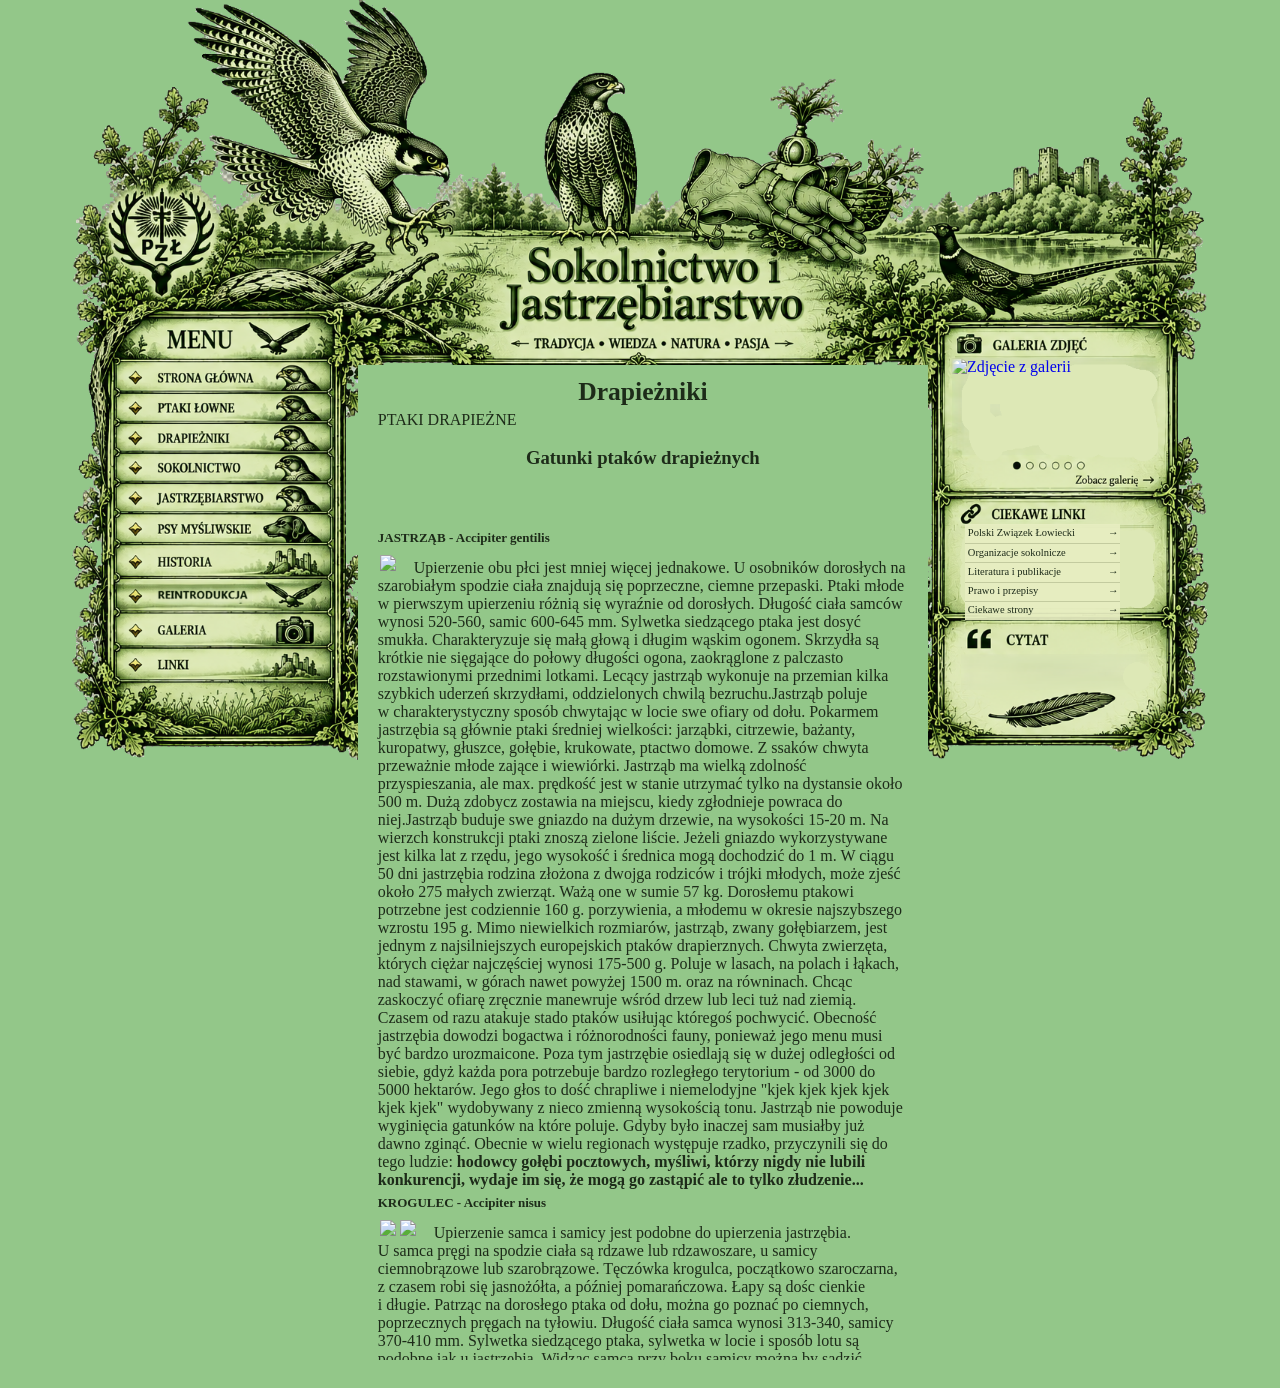
==== commit c8aa251f: "Refresh CSS cache for fitted links" ====
--- a/drapiezcy.html
+++ b/drapiezcy.html
@@ -1,6 +1,6 @@
 <!doctype html>
 <html lang="pl">
-<head><meta charset="utf-8"><meta name="viewport" content="width=device-width, initial-scale=1"><title>Drapieżniki — Sokolnictwo i Jastrzębiarstwo</title><link rel="stylesheet" href="styles.css?v=20261012-smaller-links"></head>
+<head><meta charset="utf-8"><meta name="viewport" content="width=device-width, initial-scale=1"><title>Drapieżniki — Sokolnictwo i Jastrzębiarstwo</title><link rel="stylesheet" href="styles.css?v=20261012-fit-links"></head>
 <body><main class="page" id="top"><div class="artboard"><img class="layout-art" src="sij-layout-new.png" alt="" aria-hidden="true"><nav class="menu-hotspots" aria-label="Menu główne">
 <a href="index.html?v=20261010-16" aria-label="Strona główna"></a><a href="ptaki.html?v=20261010-16" aria-label="Ptaki łowne"></a><a href="drapiezcy.html?v=20261010-16" aria-label="Drapieżniki"></a><a href="sokolnictwo.html?v=20261010-16" aria-label="Sokolnictwo"></a><a href="jastrzebiarstwo.html?v=20261010-16" aria-label="Jastrzębiarstwo"></a><a href="psy.html?v=20261010-16" aria-label="Psy myśliwskie"></a><a href="historia.html?v=20261010-16" aria-label="Historia"></a><a href="restytucja.html?v=20261010-16" aria-label="Restytucja"></a><a href="galeria.html?v=20261010-16" aria-label="Galeria"></a><a href="linki.html?v=20261010-16" aria-label="Linki"></a>
 </nav>
--- a/styles.css
+++ b/styles.css
@@ -553,3 +553,10 @@
 .artboard .external-links-panel{left:78.2%!important;width:14.2%!important}
 @media(max-width:900px){.artboard .external-links-panel{left:78.2%!important;width:14.2%!important}}
 @media(max-width:620px){.artboard .external-links-panel{left:78.2%!important;width:14.2%!important}}
+
+/* Fit the five link labels inside the right panel, below its heading. */
+.artboard .external-links-panel{left:78.2%!important;top:calc(90vw * .455)!important;width:13.5%!important;height:calc(90vw * .083)!important}
+.artboard .external-links-panel a{font-size:clamp(9px,.82vw,11px)!important;padding-left:3px!important;padding-right:2px!important;line-height:1!important}
+.artboard .external-links-panel .link-arrow{font-size:1em!important;padding-left:2px!important}
+@media(max-width:900px){.artboard .external-links-panel{left:78.2%!important;top:calc(92vw * .455)!important;width:13.5%!important;height:calc(92vw * .083)!important}.artboard .external-links-panel a{font-size:clamp(9px,1vw,10px)!important}}
+@media(max-width:620px){.artboard .external-links-panel{left:78.2%!important;top:410px!important;width:13.5%!important;height:75px!important}.artboard .external-links-panel a{font-size:9px!important}}
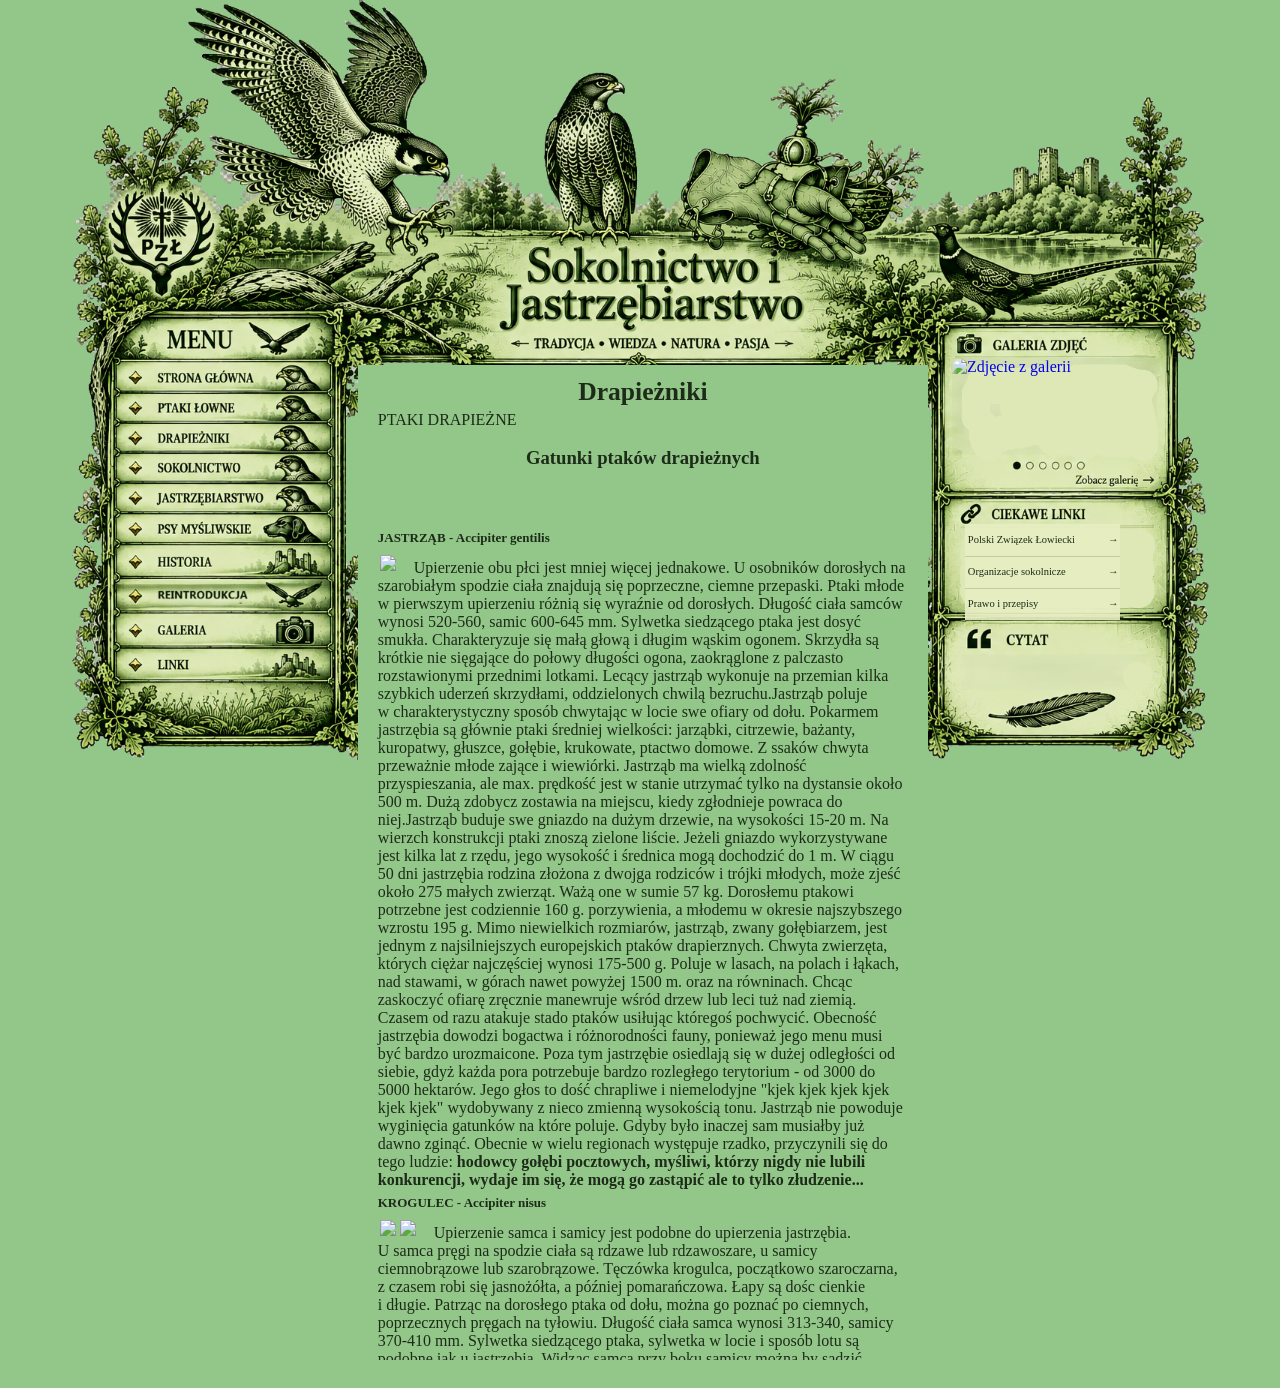
==== commit d3771a20: "Remove two external links" ====
--- a/drapiezcy.html
+++ b/drapiezcy.html
@@ -7,9 +7,7 @@
 <nav class="external-links-panel" aria-label="Ciekawe linki">
 <a href="https://www.pzlow.pl/" target="_blank" rel="noopener noreferrer"><span>Polski Związek Łowiecki</span><span class="link-arrow" aria-hidden="true">→</span></a>
 <a href="https://gniazdosokolnikow.pl/" target="_blank" rel="noopener noreferrer"><span>Organizacje sokolnicze</span><span class="link-arrow" aria-hidden="true">→</span></a>
-<a href="https://sokolnictwo.pl/" target="_blank" rel="noopener noreferrer"><span>Literatura i publikacje</span><span class="link-arrow" aria-hidden="true">→</span></a>
 <a href="https://isap.sejm.gov.pl/" target="_blank" rel="noopener noreferrer"><span>Prawo i przepisy</span><span class="link-arrow" aria-hidden="true">→</span></a>
-<a href="https://peregrinus.pl/" target="_blank" rel="noopener noreferrer"><span>Ciekawe strony</span><span class="link-arrow" aria-hidden="true">→</span></a>
 </nav>
 <section class="content-window" aria-label="Drapieżniki"><article id="drapieżniki"><h1>Drapieżniki</h1><font>
 
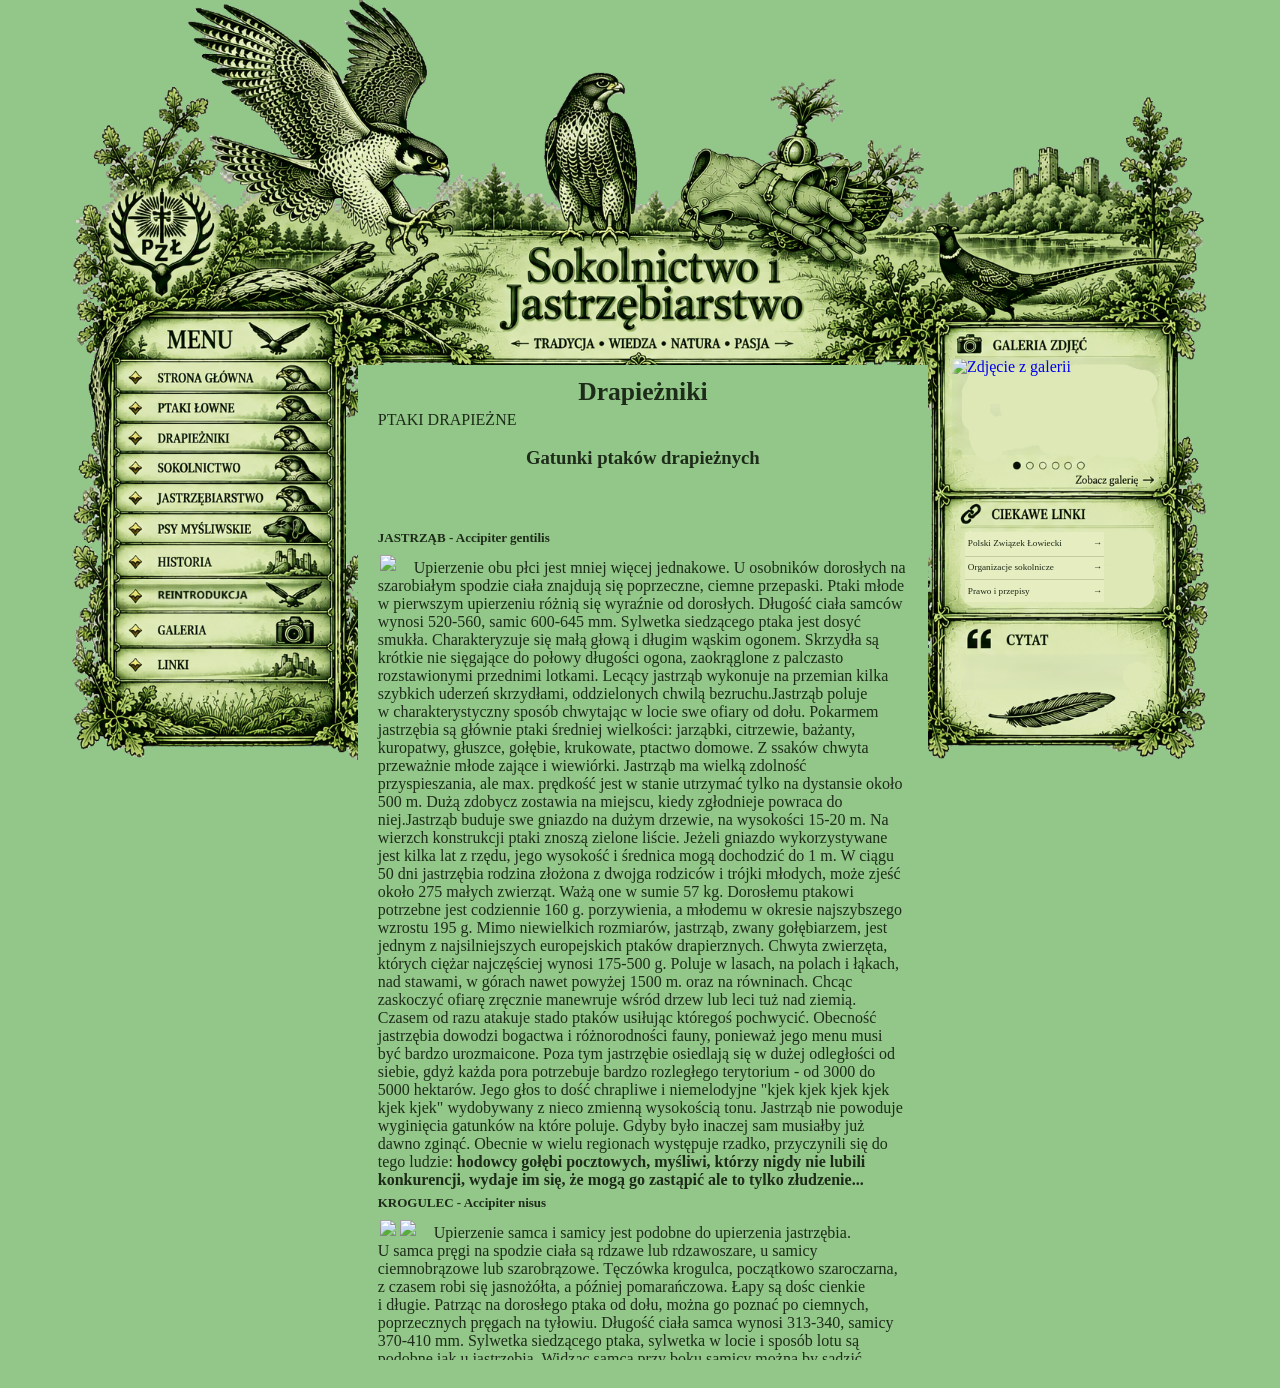
==== commit e0c12eac: "Refresh stylesheet cache for compact link panel" ====
--- a/drapiezcy.html
+++ b/drapiezcy.html
@@ -1,6 +1,6 @@
 <!doctype html>
 <html lang="pl">
-<head><meta charset="utf-8"><meta name="viewport" content="width=device-width, initial-scale=1"><title>Drapieżniki — Sokolnictwo i Jastrzębiarstwo</title><link rel="stylesheet" href="styles.css?v=20261012-fit-links"></head>
+<head><meta charset="utf-8"><meta name="viewport" content="width=device-width, initial-scale=1"><title>Drapieżniki — Sokolnictwo i Jastrzębiarstwo</title><link rel="stylesheet" href="styles.css?v=20261012-links-compact2"></head>
 <body><main class="page" id="top"><div class="artboard"><img class="layout-art" src="sij-layout-new.png" alt="" aria-hidden="true"><nav class="menu-hotspots" aria-label="Menu główne">
 <a href="index.html?v=20261010-16" aria-label="Strona główna"></a><a href="ptaki.html?v=20261010-16" aria-label="Ptaki łowne"></a><a href="drapiezcy.html?v=20261010-16" aria-label="Drapieżniki"></a><a href="sokolnictwo.html?v=20261010-16" aria-label="Sokolnictwo"></a><a href="jastrzebiarstwo.html?v=20261010-16" aria-label="Jastrzębiarstwo"></a><a href="psy.html?v=20261010-16" aria-label="Psy myśliwskie"></a><a href="historia.html?v=20261010-16" aria-label="Historia"></a><a href="restytucja.html?v=20261010-16" aria-label="Restytucja"></a><a href="galeria.html?v=20261010-16" aria-label="Galeria"></a><a href="linki.html?v=20261010-16" aria-label="Linki"></a>
 </nav>
--- a/styles.css
+++ b/styles.css
@@ -560,3 +560,27 @@
 .artboard .external-links-panel .link-arrow{font-size:1em!important;padding-left:2px!important}
 @media(max-width:900px){.artboard .external-links-panel{left:78.2%!important;top:calc(92vw * .455)!important;width:13.5%!important;height:calc(92vw * .083)!important}.artboard .external-links-panel a{font-size:clamp(9px,1vw,10px)!important}}
 @media(max-width:620px){.artboard .external-links-panel{left:78.2%!important;top:410px!important;width:13.5%!important;height:75px!important}.artboard .external-links-panel a{font-size:9px!important}}
+
+/* Keep the remaining three external links fully inside the illustrated frame. */
+.artboard .external-links-panel{
+ top:calc(90vw * .462)!important;
+ width:12.1%!important;
+ height:calc(90vw * .061)!important;
+}
+.artboard .external-links-panel a{
+ font-size:clamp(8px,.72vw,10px)!important;
+ padding-left:3px!important;
+ padding-right:2px!important;
+}
+@media(max-width:900px){
+ .artboard .external-links-panel{
+  top:calc(92vw * .462)!important;
+  width:12.1%!important;
+  height:calc(92vw * .061)!important;
+ }
+ .artboard .external-links-panel a{font-size:clamp(8px,.85vw,9px)!important}
+}
+@media(max-width:620px){
+ .artboard .external-links-panel{top:416px!important;width:12.1%!important;height:56px!important}
+ .artboard .external-links-panel a{font-size:8px!important}
+}
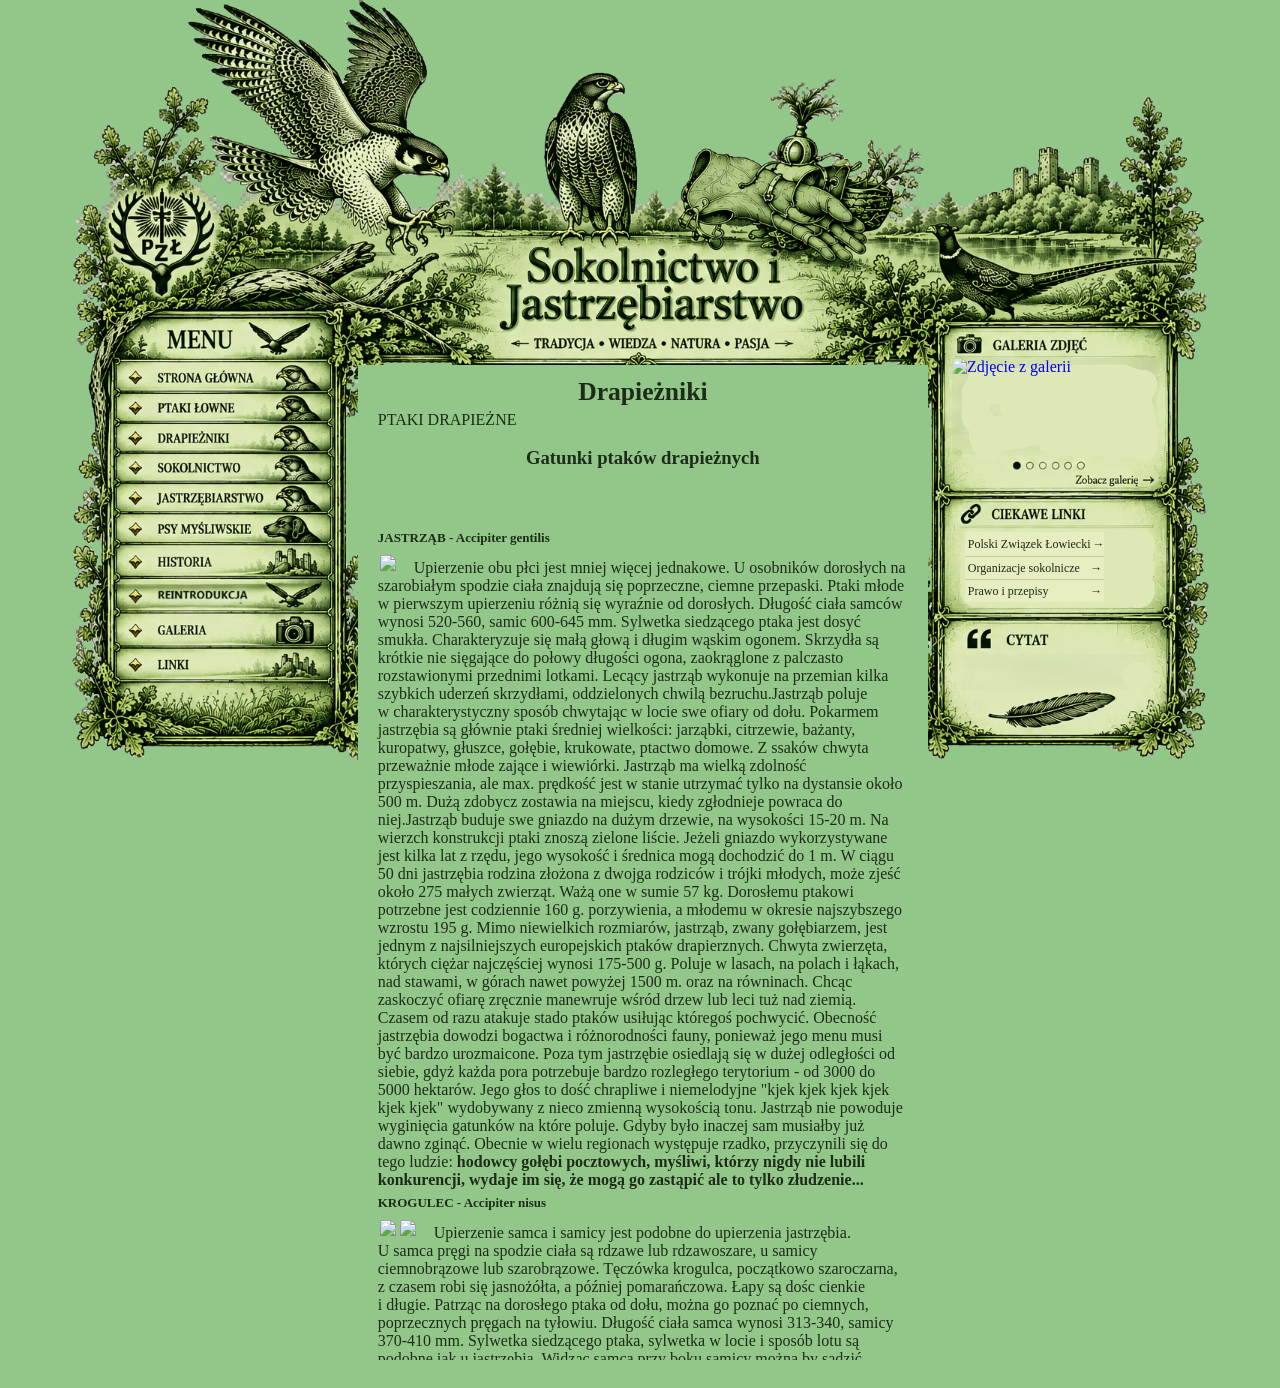
==== commit b19e5a38: "Refresh stylesheet cache for larger link font" ====
--- a/drapiezcy.html
+++ b/drapiezcy.html
@@ -1,6 +1,6 @@
 <!doctype html>
 <html lang="pl">
-<head><meta charset="utf-8"><meta name="viewport" content="width=device-width, initial-scale=1"><title>Drapieżniki — Sokolnictwo i Jastrzębiarstwo</title><link rel="stylesheet" href="styles.css?v=20261012-links-compact2"></head>
+<head><meta charset="utf-8"><meta name="viewport" content="width=device-width, initial-scale=1"><title>Drapieżniki — Sokolnictwo i Jastrzębiarstwo</title><link rel="stylesheet" href="styles.css?v=20261012-links-fontplus3"></head>
 <body><main class="page" id="top"><div class="artboard"><img class="layout-art" src="sij-layout-new.png" alt="" aria-hidden="true"><nav class="menu-hotspots" aria-label="Menu główne">
 <a href="index.html?v=20261010-16" aria-label="Strona główna"></a><a href="ptaki.html?v=20261010-16" aria-label="Ptaki łowne"></a><a href="drapiezcy.html?v=20261010-16" aria-label="Drapieżniki"></a><a href="sokolnictwo.html?v=20261010-16" aria-label="Sokolnictwo"></a><a href="jastrzebiarstwo.html?v=20261010-16" aria-label="Jastrzębiarstwo"></a><a href="psy.html?v=20261010-16" aria-label="Psy myśliwskie"></a><a href="historia.html?v=20261010-16" aria-label="Historia"></a><a href="restytucja.html?v=20261010-16" aria-label="Restytucja"></a><a href="galeria.html?v=20261010-16" aria-label="Galeria"></a><a href="linki.html?v=20261010-16" aria-label="Linki"></a>
 </nav>
--- a/styles.css
+++ b/styles.css
@@ -584,3 +584,13 @@
  .artboard .external-links-panel{top:416px!important;width:12.1%!important;height:56px!important}
  .artboard .external-links-panel a{font-size:8px!important}
 }
+
+/* Increase the compact external-link labels by about 2px. */
+.artboard .external-links-panel a{font-size:clamp(10px,calc(.72vw + 2px),12px)!important}
+@media(max-width:900px){.artboard .external-links-panel a{font-size:clamp(10px,calc(.85vw + 2px),11px)!important}}
+@media(max-width:620px){.artboard .external-links-panel a{font-size:10px!important}}
+
+/* Explicitly override earlier font-size rules: +2px from the compact version. */
+.artboard .external-links-panel a{font-size:12px!important}
+@media(max-width:900px){.artboard .external-links-panel a{font-size:11px!important}}
+@media(max-width:620px){.artboard .external-links-panel a{font-size:12px!important}}
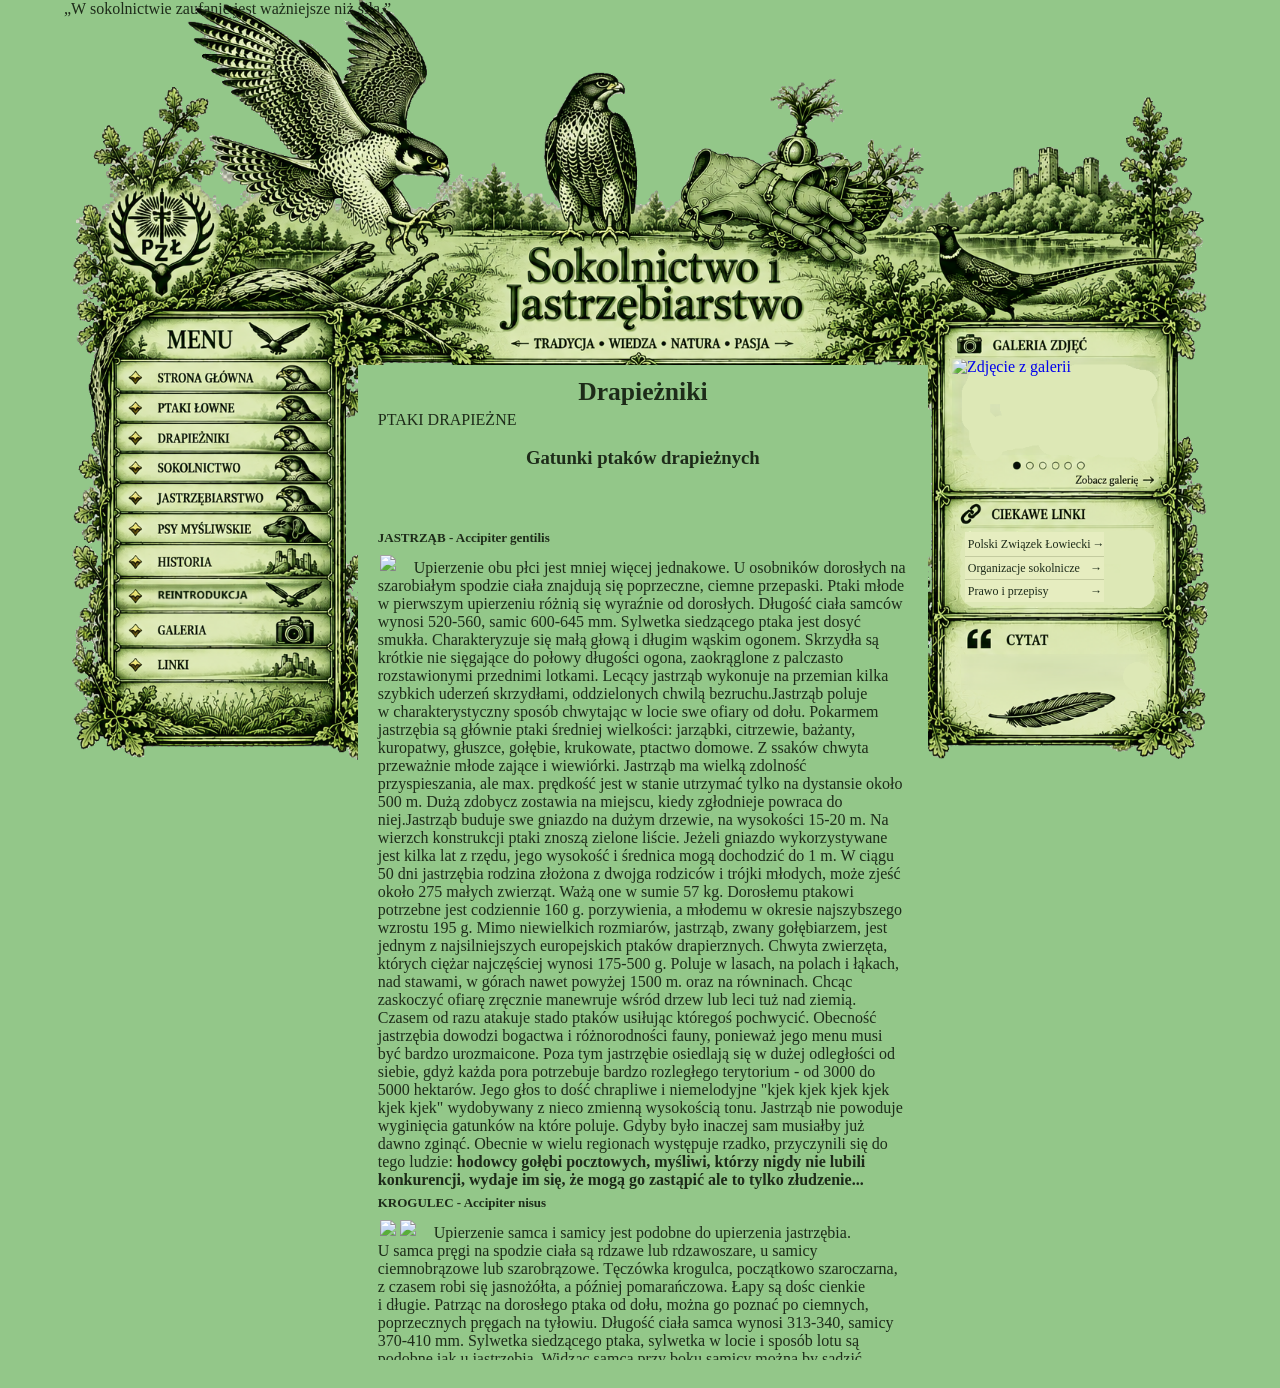
==== commit 1c5accb9: "Add rotating falconry and hunting quotes" ====
--- a/drapiezcy.html
+++ b/drapiezcy.html
@@ -1,6 +1,6 @@
 <!doctype html>
 <html lang="pl">
-<head><meta charset="utf-8"><meta name="viewport" content="width=device-width, initial-scale=1"><title>Drapieżniki — Sokolnictwo i Jastrzębiarstwo</title><link rel="stylesheet" href="styles.css?v=20261012-links-fontplus3"></head>
+<head><meta charset="utf-8"><meta name="viewport" content="width=device-width, initial-scale=1"><title>Drapieżniki — Sokolnictwo i Jastrzębiarstwo</title><link rel="stylesheet" href="styles.css?v=20261012-quotes"></head>
 <body><main class="page" id="top"><div class="artboard"><img class="layout-art" src="sij-layout-new.png" alt="" aria-hidden="true"><nav class="menu-hotspots" aria-label="Menu główne">
 <a href="index.html?v=20261010-16" aria-label="Strona główna"></a><a href="ptaki.html?v=20261010-16" aria-label="Ptaki łowne"></a><a href="drapiezcy.html?v=20261010-16" aria-label="Drapieżniki"></a><a href="sokolnictwo.html?v=20261010-16" aria-label="Sokolnictwo"></a><a href="jastrzebiarstwo.html?v=20261010-16" aria-label="Jastrzębiarstwo"></a><a href="psy.html?v=20261010-16" aria-label="Psy myśliwskie"></a><a href="historia.html?v=20261010-16" aria-label="Historia"></a><a href="restytucja.html?v=20261010-16" aria-label="Restytucja"></a><a href="galeria.html?v=20261010-16" aria-label="Galeria"></a><a href="linki.html?v=20261010-16" aria-label="Linki"></a>
 </nav>
@@ -9,6 +9,7 @@
 <a href="https://gniazdosokolnikow.pl/" target="_blank" rel="noopener noreferrer"><span>Organizacje sokolnicze</span><span class="link-arrow" aria-hidden="true">→</span></a>
 <a href="https://isap.sejm.gov.pl/" target="_blank" rel="noopener noreferrer"><span>Prawo i przepisy</span><span class="link-arrow" aria-hidden="true">→</span></a>
 </nav>
+<div class="falconry-quote" aria-live="polite" aria-label="Losowy cytat o łowiectwie i sokolnictwie"><span class="quote-text"></span></div>
 <section class="content-window" aria-label="Drapieżniki"><article id="drapieżniki"><h1>Drapieżniki</h1><font>
 
 PTAKI DRAPIEŻNE
@@ -130,4 +131,41 @@
   }, 30000);
 })();
 </script>
+<script>
+(() => {
+  const box = document.querySelector('.falconry-quote .quote-text');
+  if (!box) return;
+  const quotes = [
+    "Sokół uczy cierpliwości, a las — pokory.",
+    "Prawdziwy łowca zna wartość ciszy.",
+    "W sokolnictwie zaufanie jest ważniejsze niż siła.",
+    "Szanuj zwierzynę, zanim podniesiesz broń.",
+    "Tradycja łowiecka zaczyna się od szacunku do przyrody.",
+    "Dobry sokolnik najpierw obserwuje, potem działa.",
+    "Las nie potrzebuje pośpiechu — potrzebuje uważności.",
+    "Ptak drapieżny przypomina, że wolność jest bezcenna.",
+    "Łowiectwo to odpowiedzialność, nie tylko pasja.",
+    "Wierność tradycji idzie w parze z troską o naturę.",
+    "Cierpliwość jest pierwszym narzędziem sokolnika.",
+    "Najwięcej uczy ten, kto umie uważnie patrzeć.",
+    "Szacunek do zwierzyny jest miarą myśliwego.",
+    "W locie sokoła spotykają się siła i precyzja.",
+    "Przyroda nie jest własnością człowieka, lecz jego wspólnym domem.",
+    "Dobra obserwacja bywa cenniejsza niż szybka decyzja."
+  ];
+  let previous = -1;
+  function showQuote() {
+    let next;
+    do { next = Math.floor(Math.random() * quotes.length); } while (quotes.length > 1 && next === previous);
+    previous = next;
+    box.classList.add('quote-fading');
+    window.setTimeout(() => {
+      box.textContent = '„' + quotes[next] + '”';
+      box.classList.remove('quote-fading');
+    }, 220);
+  }
+  showQuote();
+  window.setInterval(showQuote, 12000);
+})();
+</script>
 </body></html>
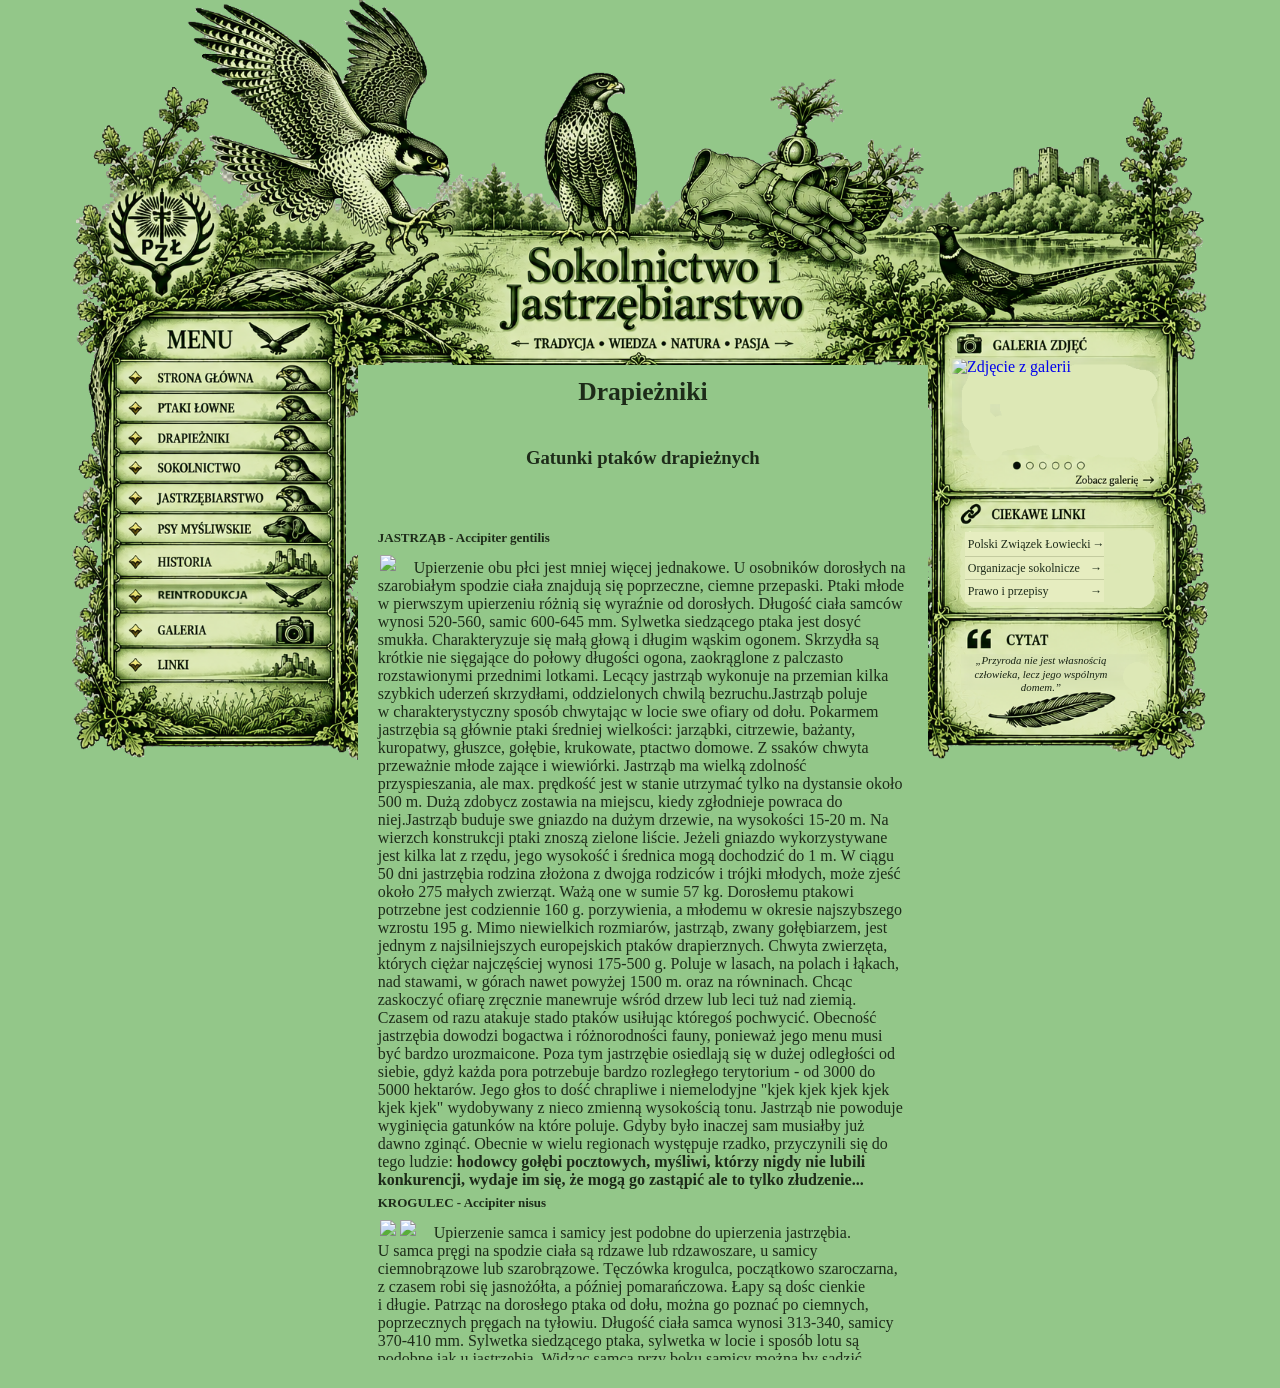
==== commit 70c881c1: "Remove duplicate page headings" ====
--- a/drapiezcy.html
+++ b/drapiezcy.html
@@ -10,13 +10,7 @@
 <a href="https://isap.sejm.gov.pl/" target="_blank" rel="noopener noreferrer"><span>Prawo i przepisy</span><span class="link-arrow" aria-hidden="true">→</span></a>
 </nav>
 <div class="falconry-quote" aria-live="polite" aria-label="Losowy cytat o łowiectwie i sokolnictwie"><span class="quote-text"></span></div>
-<section class="content-window" aria-label="Drapieżniki"><article id="drapieżniki"><h1>Drapieżniki</h1><font>
-
-PTAKI DRAPIEŻNE
-
-
-
-</font>
+<section class="content-window" aria-label="Drapieżniki"><article id="drapieżniki"><h1>Drapieżniki</h1>
 <font><br/><center><h3>Gatunki ptaków drapieżnych</h3></center>
 <p></p><br/><br/>
 <b><p>JASTRZĄB - Accipiter gentilis</p></b><a><img hspace="2" src="https://raw.githubusercontent.com/piela44-wojciech/sokolnictwo-i-jastrzebiarstwo/main/assets/jastrzab1_FS5I.jpg" vspace="2"/></a><a></a>
--- a/styles.css
+++ b/styles.css
@@ -594,3 +594,20 @@
 .artboard .external-links-panel a{font-size:12px!important}
 @media(max-width:900px){.artboard .external-links-panel a{font-size:11px!important}}
 @media(max-width:620px){.artboard .external-links-panel a{font-size:12px!important}}
+
+/* Rotating short quotes inside the illustrated quote panel. */
+.artboard .falconry-quote{position:absolute!important;z-index:5!important;left:78.2%!important;top:calc(90vw * .535)!important;width:13.2%!important;height:calc(90vw * .075)!important;display:flex!important;align-items:center!important;justify-content:center!important;padding:4px 5px!important;box-sizing:border-box!important;color:#182313!important;background:transparent!important;border:0!important;text-align:center!important;font-family:Georgia,"Times New Roman",serif!important;font-size:clamp(9px,.85vw,12px)!important;font-style:italic!important;line-height:1.25!important;overflow:hidden!important;pointer-events:none!important}
+.artboard .falconry-quote .quote-text{opacity:1;transition:opacity .22s ease}
+.artboard .falconry-quote .quote-text.quote-fading{opacity:0}
+@media(max-width:900px){.artboard .falconry-quote{top:calc(92vw * .535)!important;height:calc(92vw * .075)!important;font-size:clamp(9px,.95vw,11px)!important}}
+@media(max-width:620px){.artboard .falconry-quote{left:78.2%!important;top:472px!important;width:13.2%!important;height:65px!important;font-size:9px!important;padding:3px!important}}
+
+/* Move the rotating quote text lower within the illustrated quote panel. */
+.artboard .falconry-quote{top:calc(90vw * .548)!important}
+@media(max-width:900px){.artboard .falconry-quote{top:calc(92vw * .548)!important}}
+@media(max-width:620px){.artboard .falconry-quote{top:484px!important}}
+
+/* Shift quote text lower inside the illustrated quote frame. */
+.artboard .falconry-quote{top:calc(90vw * .548)!important}
+@media(max-width:900px){.artboard .falconry-quote{top:calc(92vw * .548)!important}}
+@media(max-width:620px){.artboard .falconry-quote{top:484px!important}}
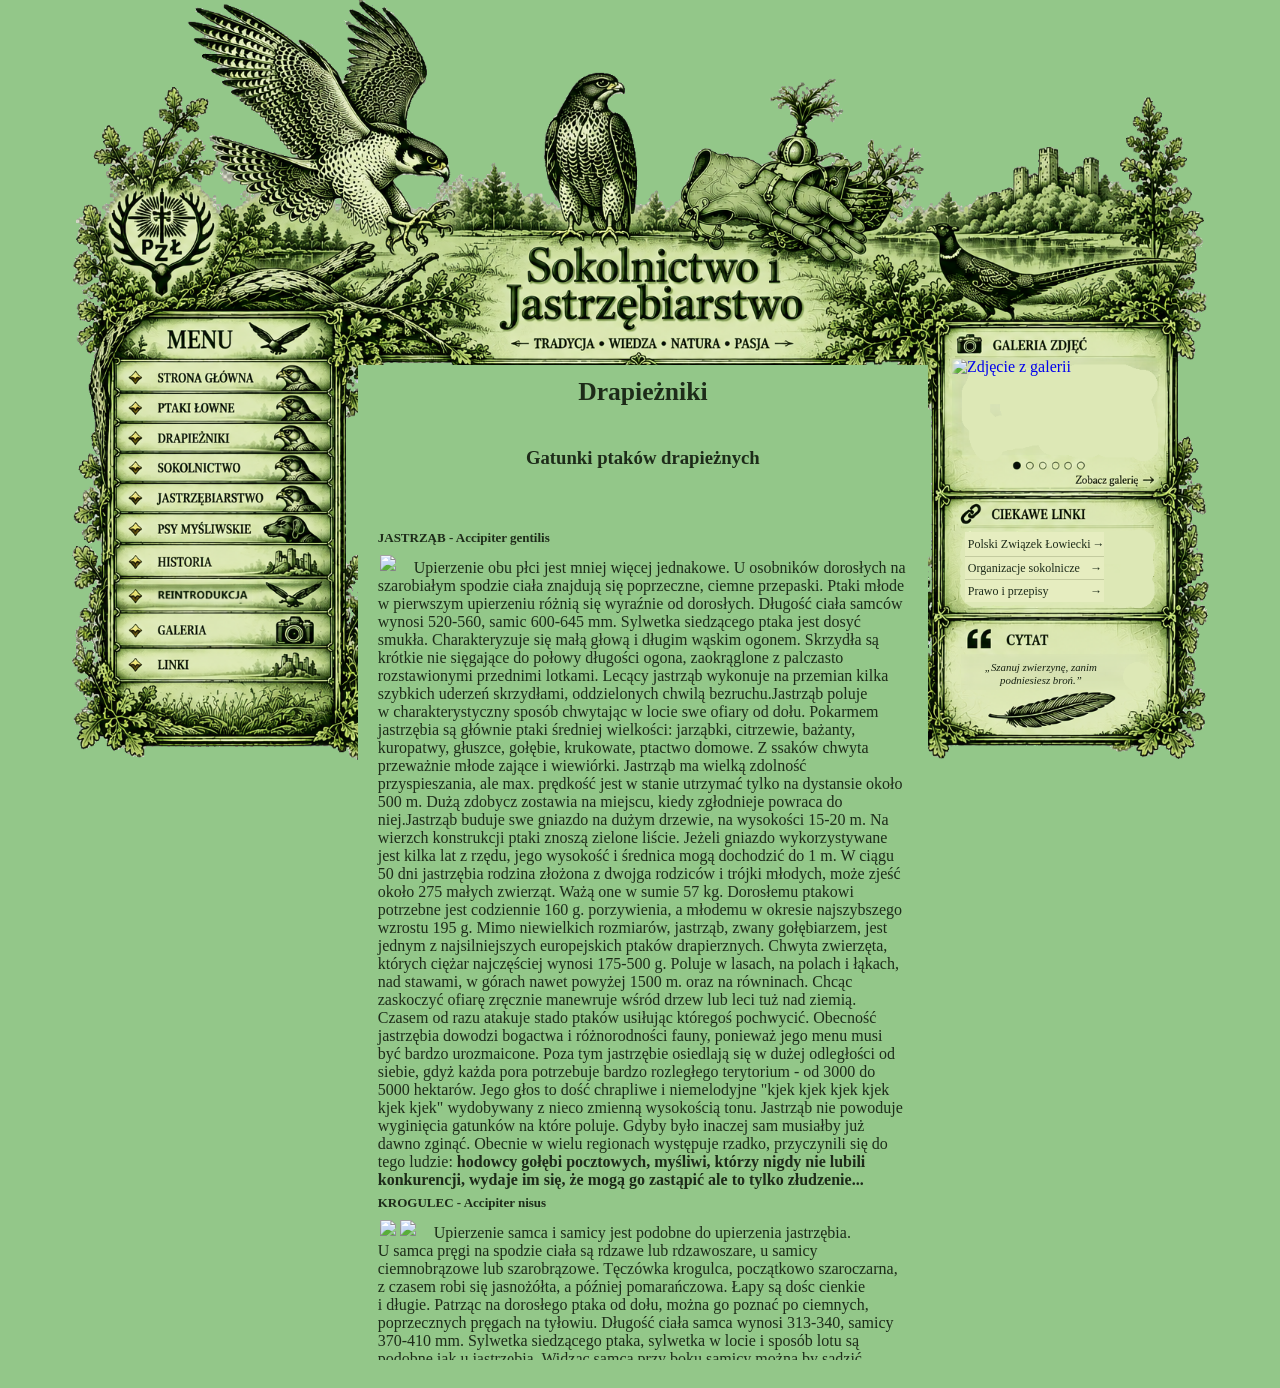
==== commit a4ed0585: "Apply lower quote position across all pages" ====
--- a/drapiezcy.html
+++ b/drapiezcy.html
@@ -1,6 +1,6 @@
 <!doctype html>
 <html lang="pl">
-<head><meta charset="utf-8"><meta name="viewport" content="width=device-width, initial-scale=1"><title>Drapieżniki — Sokolnictwo i Jastrzębiarstwo</title><link rel="stylesheet" href="styles.css?v=20261012-quotes"></head>
+<head><meta charset="utf-8"><meta name="viewport" content="width=device-width, initial-scale=1"><title>Drapieżniki — Sokolnictwo i Jastrzębiarstwo</title><link rel="stylesheet" href="styles.css?v=20261012-quotes-lower-all"></head>
 <body><main class="page" id="top"><div class="artboard"><img class="layout-art" src="sij-layout-new.png" alt="" aria-hidden="true"><nav class="menu-hotspots" aria-label="Menu główne">
 <a href="index.html?v=20261010-16" aria-label="Strona główna"></a><a href="ptaki.html?v=20261010-16" aria-label="Ptaki łowne"></a><a href="drapiezcy.html?v=20261010-16" aria-label="Drapieżniki"></a><a href="sokolnictwo.html?v=20261010-16" aria-label="Sokolnictwo"></a><a href="jastrzebiarstwo.html?v=20261010-16" aria-label="Jastrzębiarstwo"></a><a href="psy.html?v=20261010-16" aria-label="Psy myśliwskie"></a><a href="historia.html?v=20261010-16" aria-label="Historia"></a><a href="restytucja.html?v=20261010-16" aria-label="Restytucja"></a><a href="galeria.html?v=20261010-16" aria-label="Galeria"></a><a href="linki.html?v=20261010-16" aria-label="Linki"></a>
 </nav>
